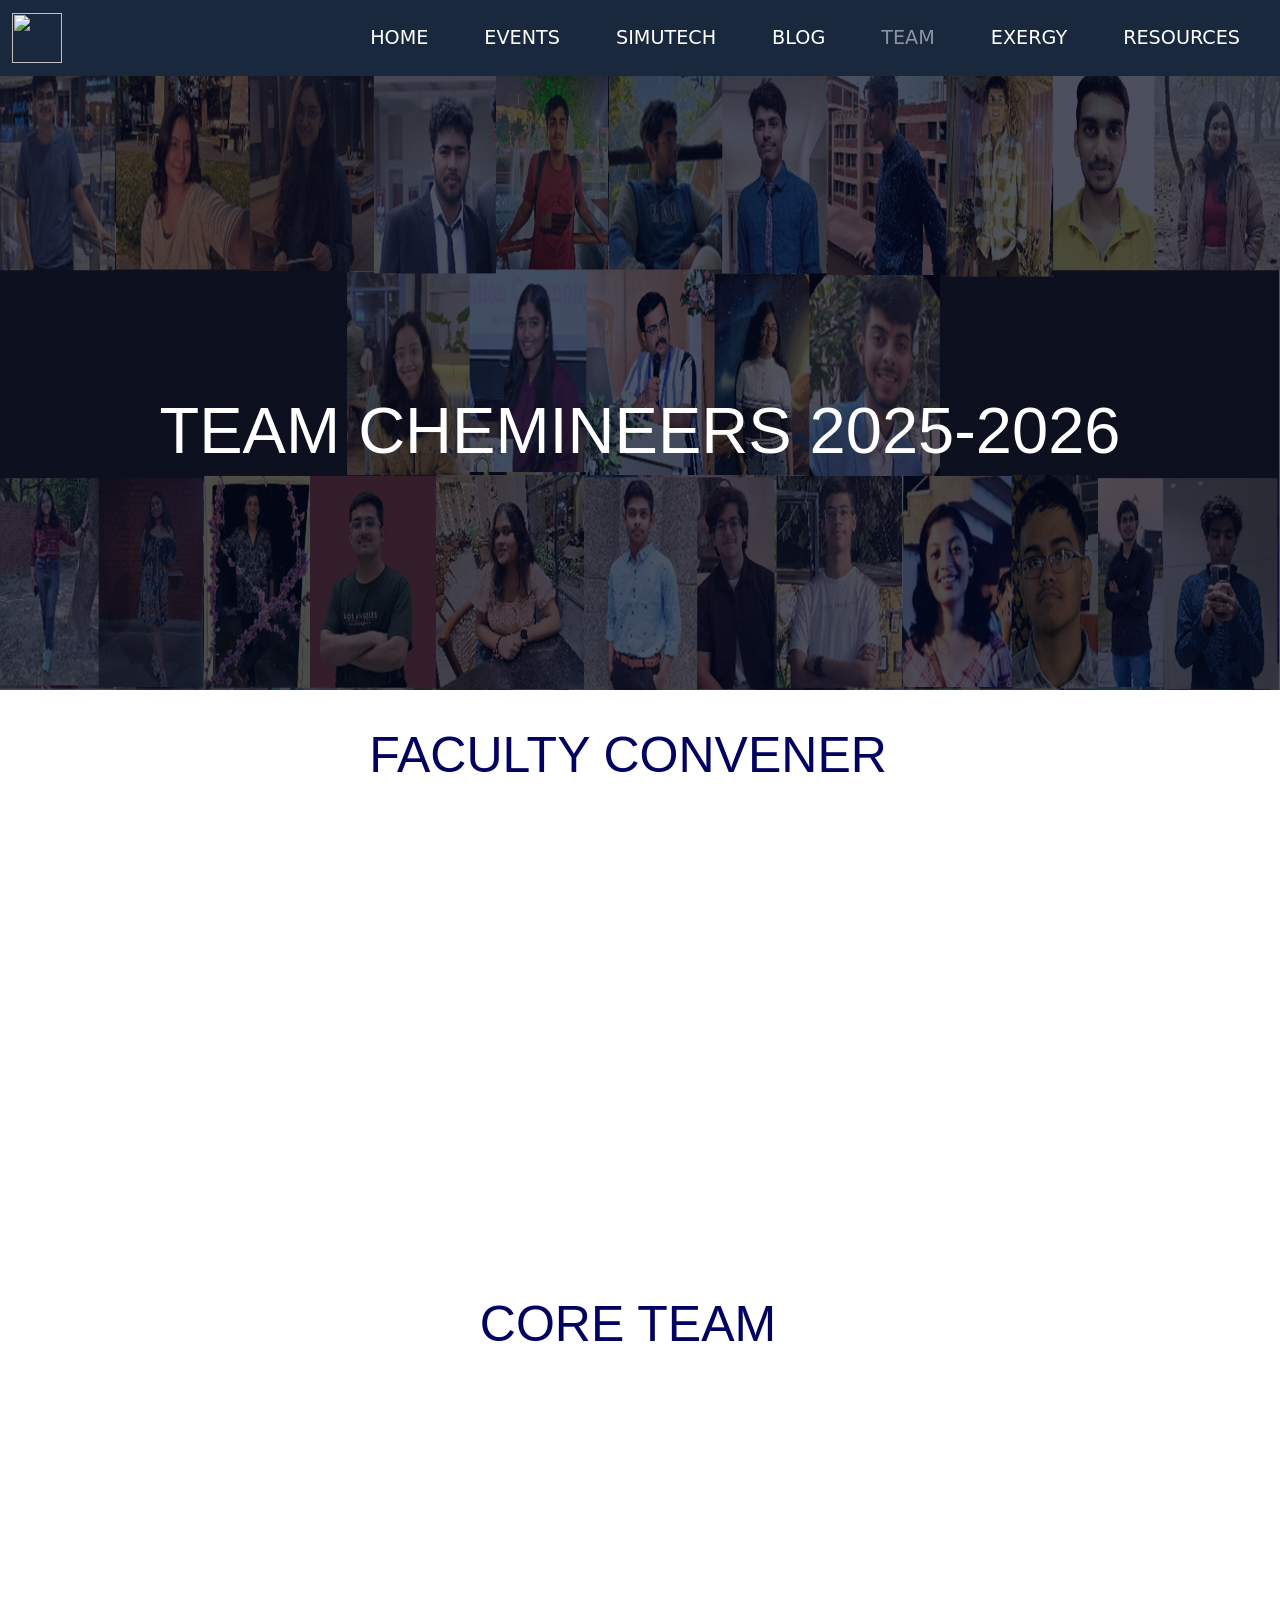
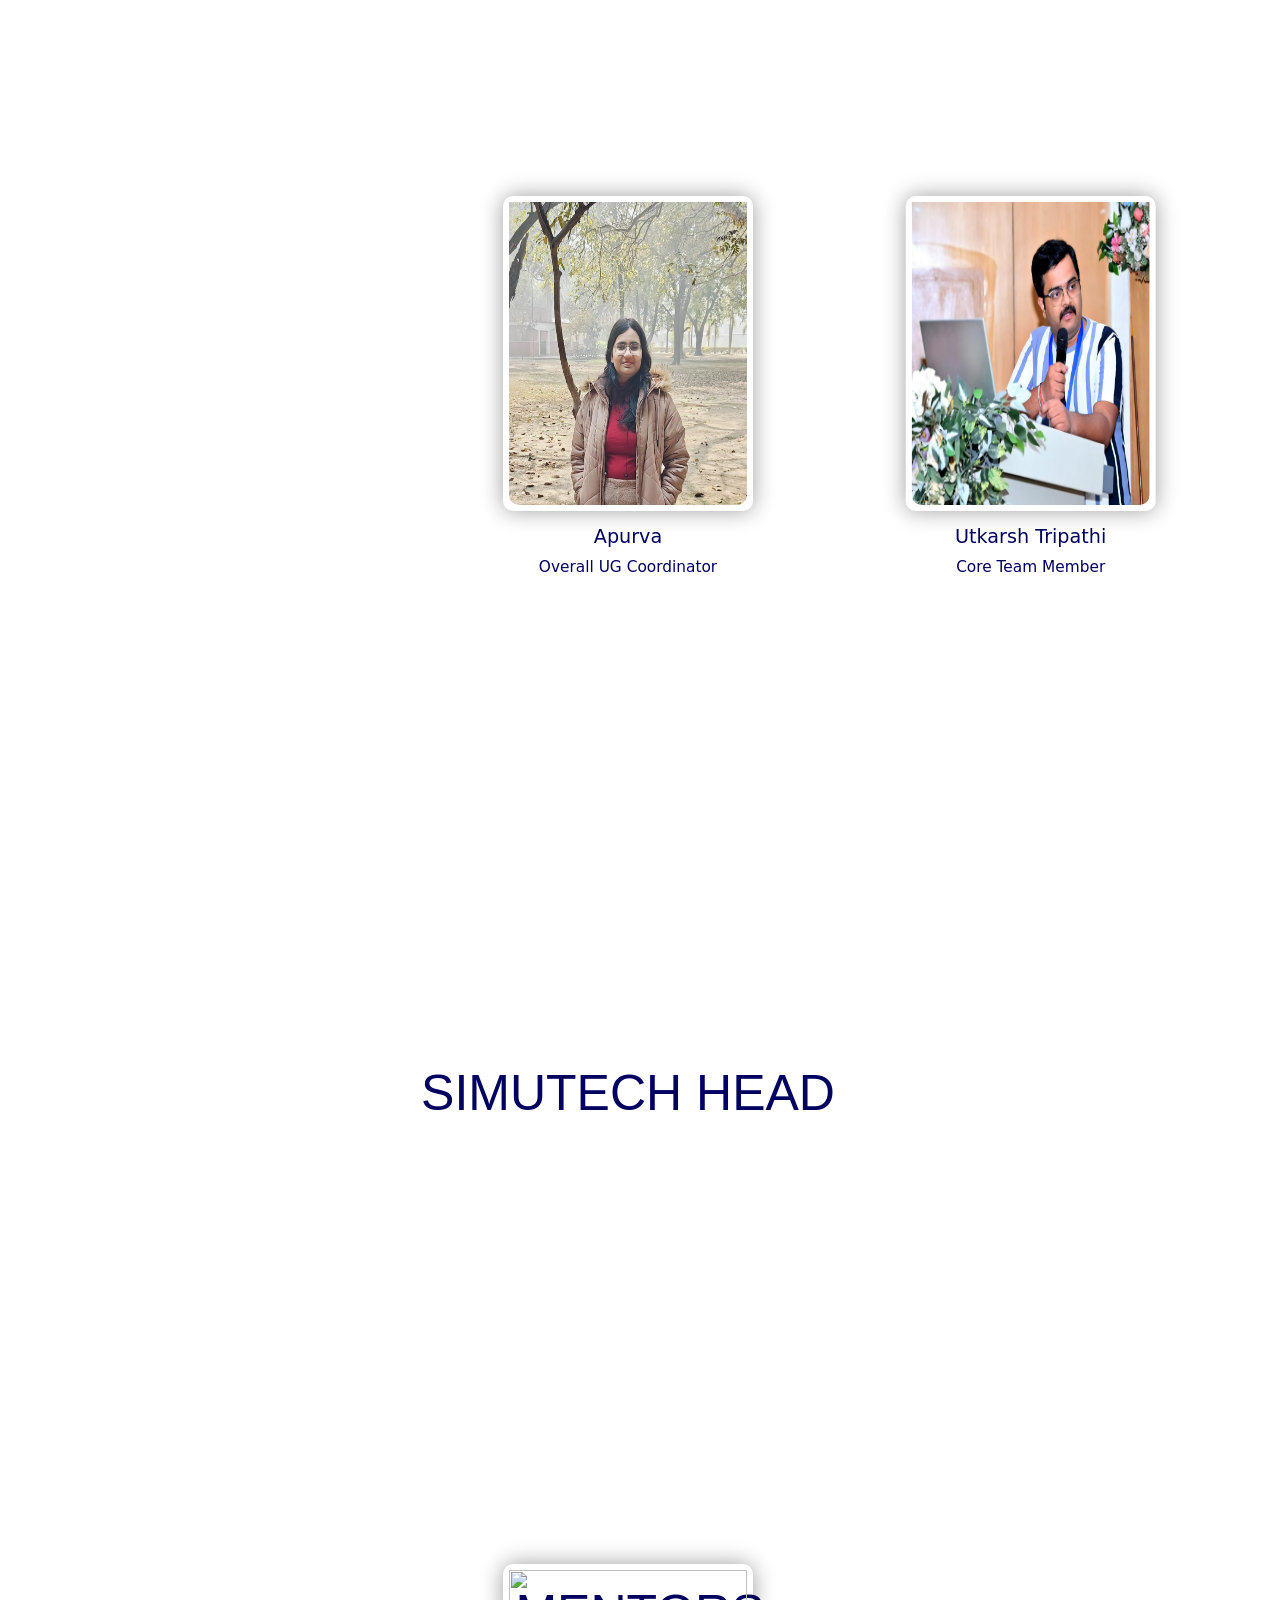
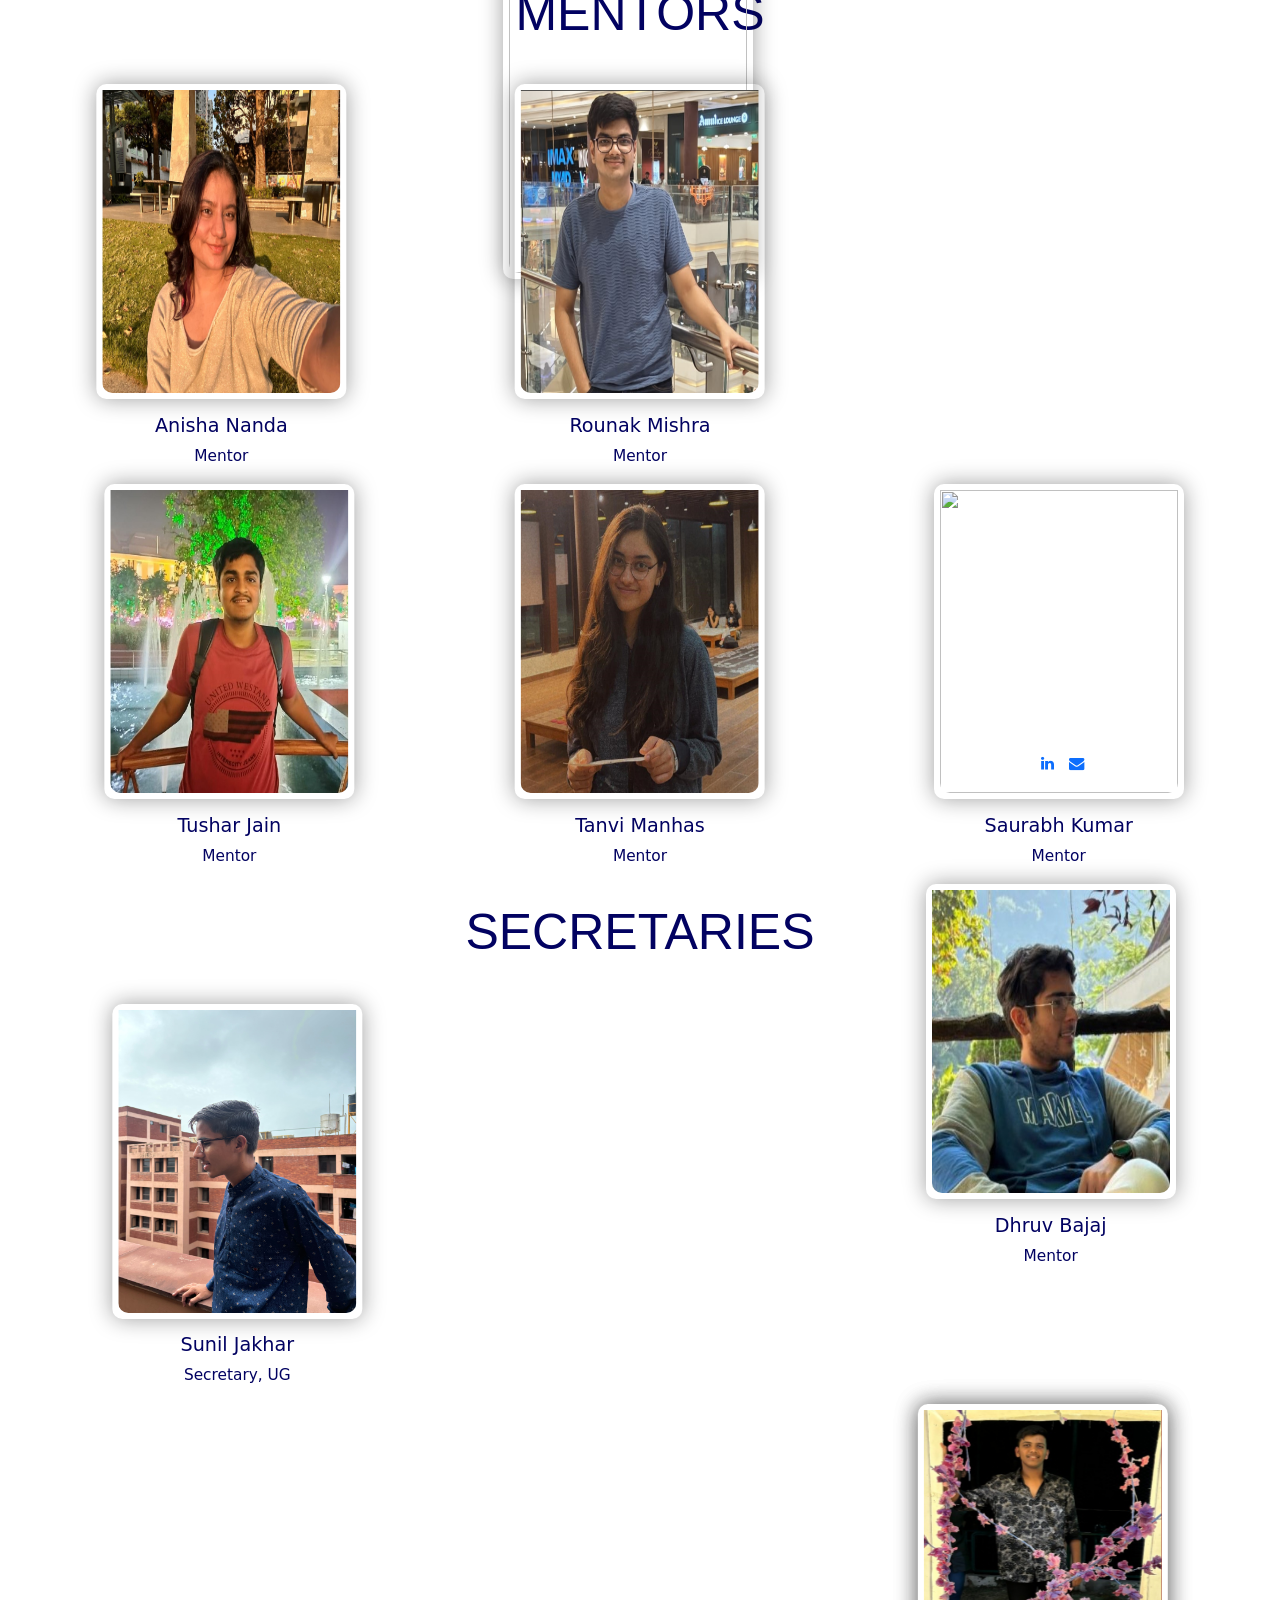
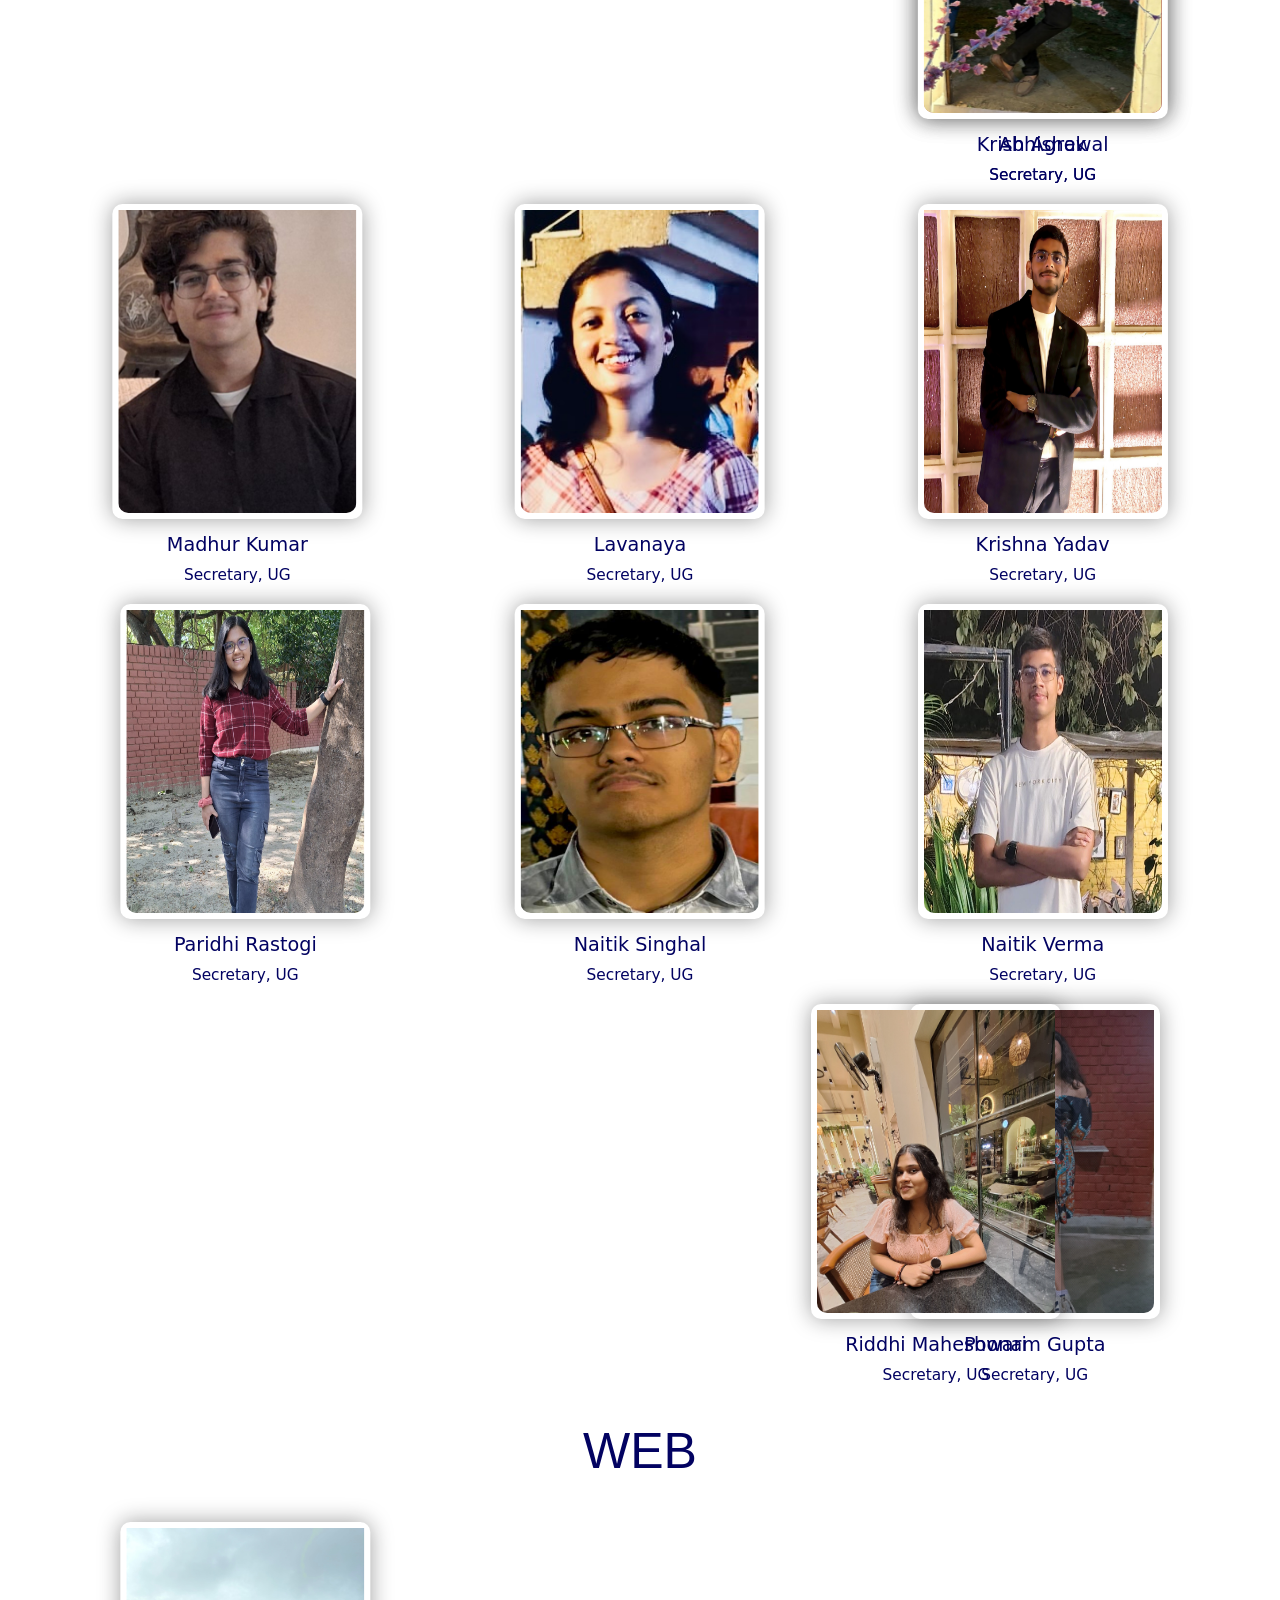
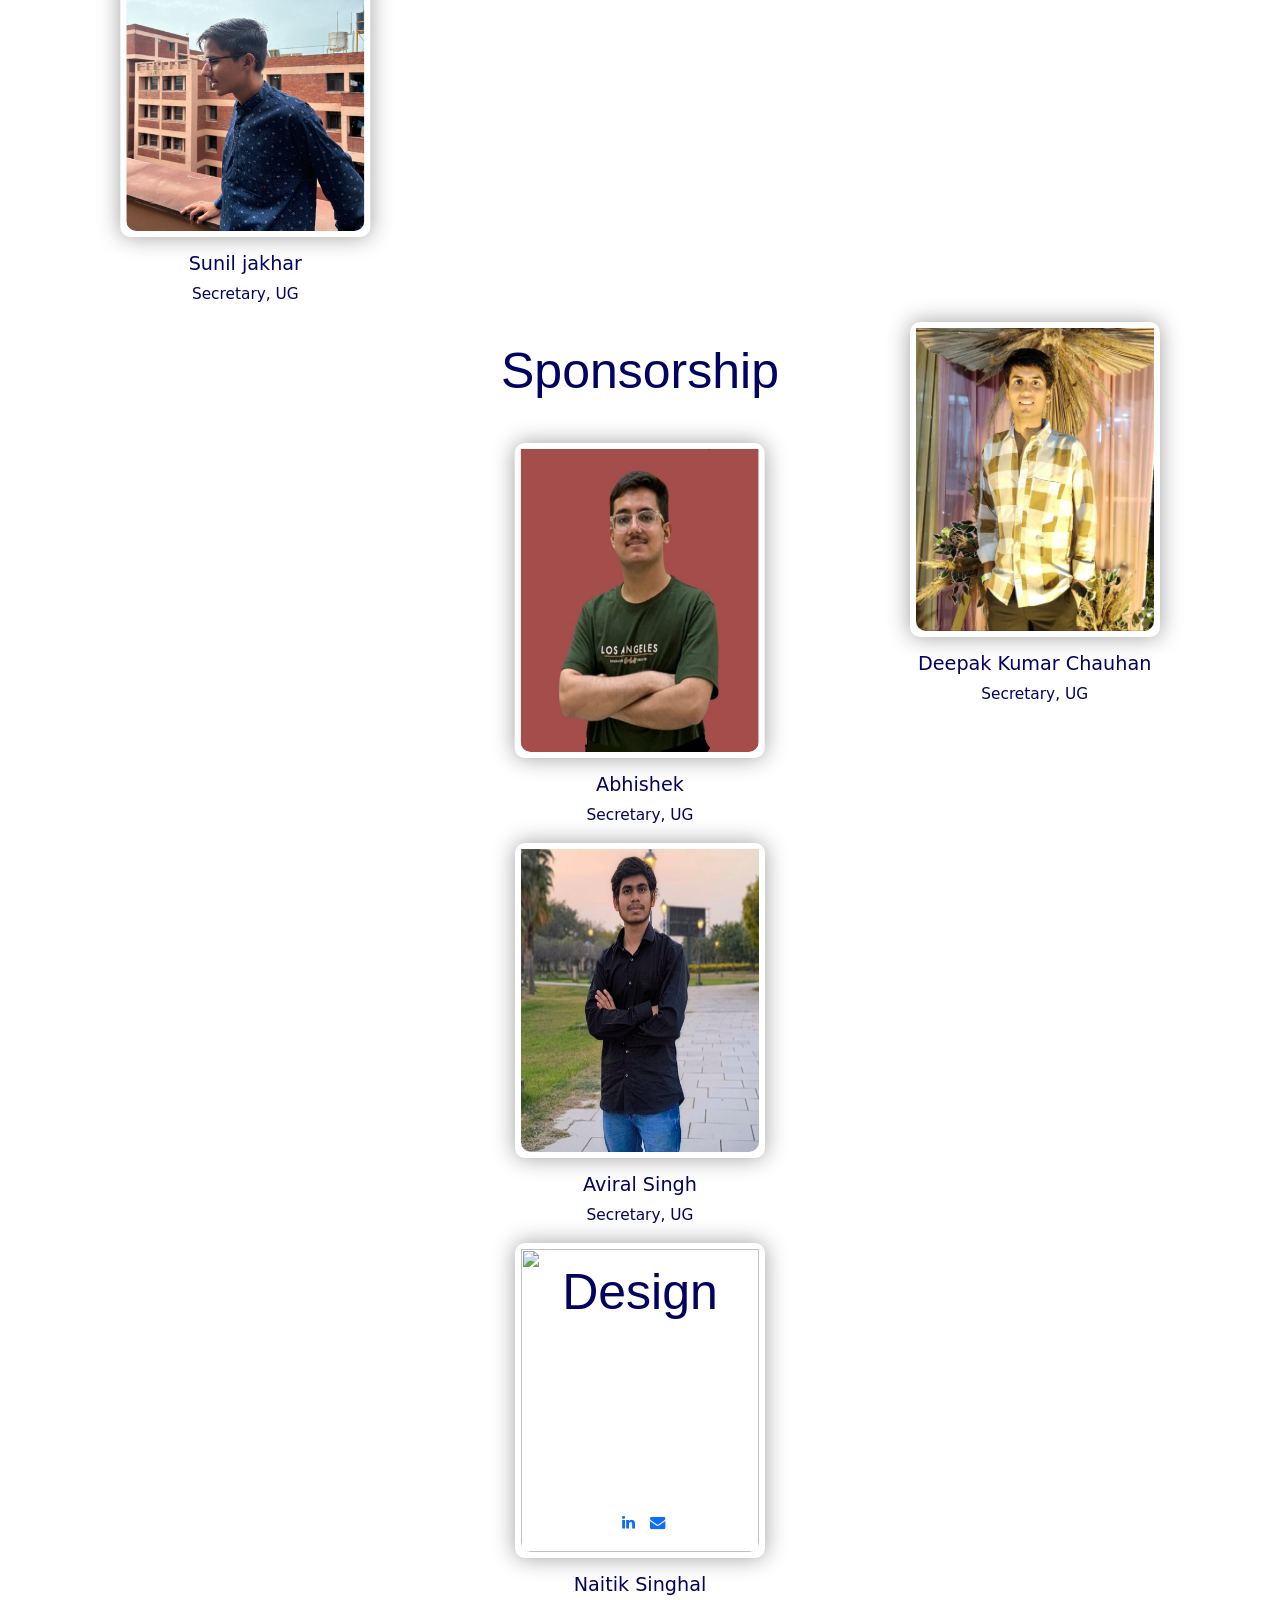
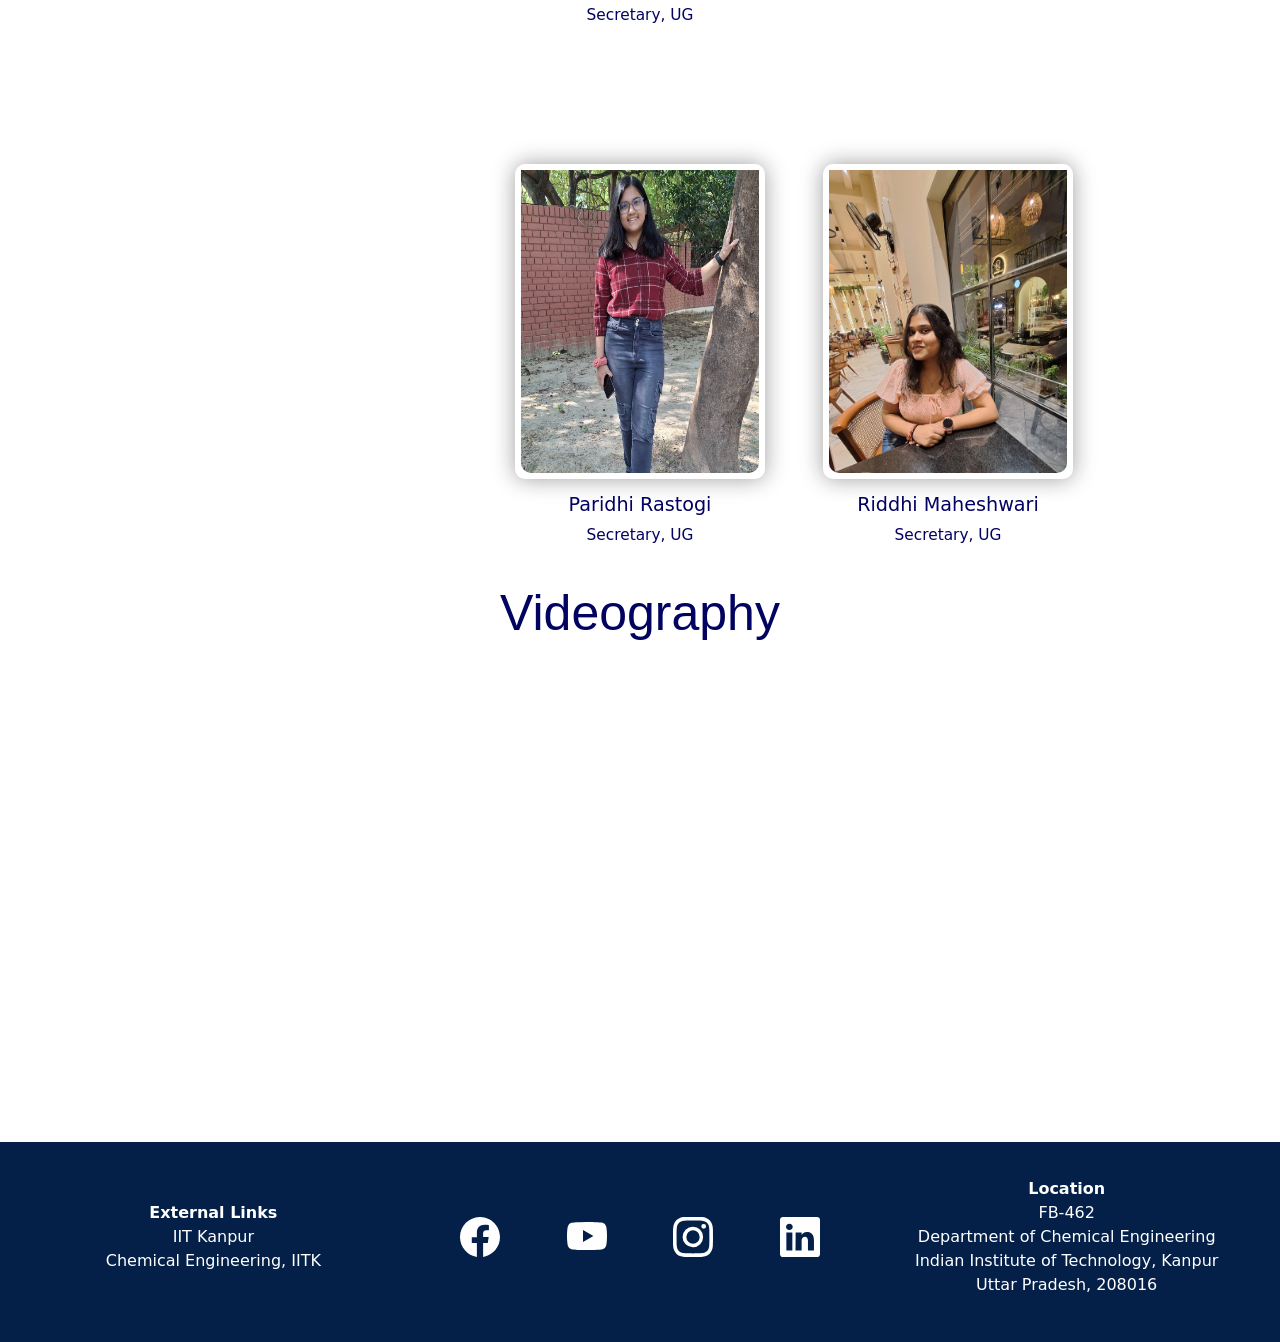
==== team.html @ aca10e36 "Update website(2025)" ====
<!DOCTYPE html>
<html lang="en">

<head>
    <meta charset="UTF-8" />
    <meta name="viewport" content="width=device-width, initial-scale=1.0" />
    <title>Team - Chemineers Society</title>
    <link rel="icon" href="assets/logo.png" type="image/x-icon">
    <link rel="stylesheet" href="all.min.css" />
    <link href="https://cdn.jsdelivr.net/npm/remixicon@3.5.0/fonts/remixicon.css" rel="stylesheet" />
    <link href="https://fonts.googleapis.com/css?family=Poiret One" rel="stylesheet" />
    <link rel="stylesheet" href="https://cdnjs.cloudflare.com/ajax/libs/font-awesome/4.7.0/css/font-awesome.min.css" />
    <link rel="stylesheet" href="https://unpkg.com/aos@next/dist/aos.css" />
    <link rel="stylesheet" href="style_team.css" />
    <link rel="stylesheet" href="style_projects.css">
    <link rel="stylesheet" href="style_index.css">
    <link href="https://cdn.jsdelivr.net/npm/bootstrap@5.0.2/dist/css/bootstrap.min.css" rel="stylesheet"
        integrity="sha384-EVSTQN3/azprG1Anm3QDgpJLIm9Nao0Yz1ztcQTwFspd3yD65VohhpuuCOmLASjC" crossorigin="anonymous" />
</head>

<body>
    <nav class="navbar-dark navbar navbar-expand-lg fixed-top">
      <div class="container-fluid">
            <a class="navbar-brand" href="index.html">
                <img src="assets/logo.png" alt="" width="30" height="40" >
            </a>
            <button class="navbar-toggler" type="button" data-bs-toggle="collapse"
                data-bs-target="#navbarSupportedContent" aria-controls="navbarSupportedContent" aria-expanded="false"
                aria-label="Toggle navigation">
                <span class="navbar-toggler-icon"></span>
            </button>
            <div class="collapse navbar-collapse" id="navbarSupportedContent">
                <ul class="navbar-nav  mb-2 mb-lg-0 ">
                    <li class="nav-item ">
                        <a class="nav-link" aria-current="page" href="index.html">Home</a>
                    </li>
                    <li class="nav-item">
                        <a class="nav-link" href="events.html">Events</a>
                    </li>
                    <li class="nav-item">
                        <a class="nav-link" href="projects.html">Simutech</a>
                    </li>
                    <li class="nav-item ">
                        <a class="nav-link" href="blogs.html">Blog</a>
                    </li>
                    <li class="nav-item active">
                        <a class="nav-link" href="team.html">Team</a>
                    </li>
                    <li class="nav-item">
                        <a class="nav-link " href="https://chemineerssocietyiitk.github.io/Exergy2024/" target="_blank">Exergy</a>
                    </li>
                    <li class="nav-item">
                      <a
                class="nav-link"
                href="resources.html"
                >Resources</a
              >
                      <!-- <div class="dropdown nav-link">
                        <p>Resources</p>
                        <div class="dropdown-content">
                          <a
                            class="nav-link"
                            href="Chemineers_Constitution.pdf"
                            target="_blank"
                            >Constitution</a
                          >
                          <a class="nav-link" href="Intern_Insights.pdf" target="_blank"
                            >Intern Insights</a
                          >
                          <a
                            class="nav-link"
                            href="Placement_Insights.pdf"
                            target="_blank"
                            >Placement Insights</a
                          >
                          <a
                            class="nav-link"
                            href="https://drive.google.com/file/d/1zLb5Ai-Lnm36lIaTO3GW96-Q0FS2B5uK/view?usp=sharing"
                            target="_blank"
                            >Yearbook 2024</a
                          >
                        </div>
                      </div> -->
                    </li>
                </ul>
            </div>
      </div>
    </nav>


    <!-- <div id="carouselExampleControls" class="carousel slide" data-bs-ride="carousel">
        <div class="carousel-inner">
            <div class="carousel-item active" data-bs-duration="5000">
                <img  style="background: linear-gradient(to right,rgba(4, 9, 30, 0.7),rgba(4, 9, 30, 0.7));" src="assets/Team_Photo.png"  class="d-block w-100 img-fluid" alt="...">
            </div>
        </div>
    </div> -->
    <div style="margin: 0; padding-top: 60px;">
    <div class="TTL">
      <div 
      class="row carousell" 
        style="
          
          transform: translateY(37vh);
          margin-top: 0%;
          padding-top: 0%;
          font: menu;
          font-size: 65px;
          font-weight: 400;
          color: white;
        "
      >
        TEAM CHEMINEERS 2025-2026
  </div>
    </div>

    
    <div class="container-fluid team">
      <div class="row container-fluid" >
    <div class="row">
      <h1
      class="row carousell" 
        style="
          margin-top:3%;
          margin-bottom: 0%;
          font: menu;
          font-size: 50px;
          font-weight: 500;
          color: #020261;
        "
      >
        FACULTY CONVENER
      </h1>
    </div>
      
        <div class="row carousell" >
          <div class="col" data-aos="slide-left" data-aos-duration="500">
            <div class="n-card">
              <div class="img">
                <img
                  src="./assets/Dr Ishan Bajaj.png"
                  height="200"
                  alt="Ishan-Bajaj"
                />
              </div>
              <div class="social-links">
                <a
                  href="https://www.iitk.ac.in/che/ishan.html"
                  target="_blank"
                  title="Home Page"
                  ><i class="fa fa-home"></i
                ></a>
                <a
                  href="mailto:ibajaj@iitk.ac.in"
                  target="_blank"
                  title="Mail"
                  ><i class="fa fa-envelope"></i
                ></a>
              </div>
              <div class="caption">
                <h3>Ishan Bajaj</h3>
                <p>
                  Assistant Professor<br />
                  Department of Chemical Engineering<br />
                  IIT Kanpur
                </p>
                
              </div>
            </div>
          </div>
        </div>
    </div>
    
    


    
    
    <div class="row container-fluid">
      <div
      class="row carousell" 
        style="
          
          margin-top: 9%;
          font: menu;
          font-size: 50px;
          font-weight: 500;
          color: #020261;
        "
      >
        CORE TEAM
    </div>
      
        <div class="row  carousell" >
          <div class="col" data-aos="slide-right" data-aos-duration="500">
            <div class="n-card">
              <div class="img">
                <img src="./assets/Virendra gunjal.jpg" height="200" />
              </div><div class="social-links">
                <a
                  href="https://linkedin.com/comm/mynetwork/discovery-see-all?usecase=PEOPLE_FOLLOWS&followMember=virendragunjal"
                  target="_blank"
                  class="fa fa-linkedin"
                ></a>
                <a
                  href="mailto:virendra24@iitk.ac.in"
                  target="_blank"
                  class="fa fa-envelope"
                ></a>
              </div>
              <div class="caption">
                <h3>Virendra Rajendra Gunjal</h3>
                <p>Overall PG Coordinator</p>
                
              </div>
            </div>
          </div>
          <div class="col" data-aos="slide-up" data-aos-duration="500">
            <div class="n-card">
              <div class="img">
                <img src="./assets/Apurva.jpg" height="200" />
              </div><div class="social-links">
                <!-- <a
                  href=""
                  target="_blank"
                  class="fa fa-facebook"
                ></a> -->
                <a
                  href="https://www.linkedin.com/in/apurva-bishwajeet-8ba89a2ba"
                  target="_blank"
                  class="fa fa-linkedin"
                ></a>
                <a
                  href="mailto:apurva23@iitk.ac.in"
                  target="_blank"
                  class="fa fa-envelope"
                ></a>
              </div>
              <div class="caption">
                <h3>Apurva</h3>
                <p>Overall UG Coordinator</p>
                
              </div>
            </div>
          </div>
          <div class="col" data-aos="slide-left" data-aos-duration="500">
            <div class="n-card">
              <div class="img">
                <img src="assets/Pragati Patel.jpg" height="200" />
              </div><div class="social-links">

                <a
                  href="https://www.linkedin.com/in/pragati-patel-1b80b7308"
                  target="_blank"
                  class="fa fa-linkedin"
                ></a>
                <a
                  href="mailto:pragatip23@iitk.ac.in"
                  target="_blank"
                  class="fa fa-envelope"
                ></a>
              </div>
              <div class="caption">
                <h3>Pragati Patel</h3>
                <p>Core Team Member</p>
                
              </div>
            </div>
          </div>
          
        </div>
        <div class="row carousell carousell"   >
          <div class="col" data-aos="slide-right" data-aos-duration="500">
            <div class="n-card">
              <div class="img">
                <img
                  src="./assets/Subhasree Navya.jpg"
                  height="200"
                />
              </div><div class="social-links">
                <a
                  href="https://www.linkedin.com/in/subhasree-navya-vasamsetty-92a4a8343/"
                  target="_blank"
                  class="fa fa-linkedin"
                ></a>
                <a
                  href="mailto:vsubhasree24@iitk.ac.in"
                  target="_blank"
                  class="fa fa-envelope"
                ></a>
              </div>
              <div class="caption">
                <h3>Subhasree Navya</h3>
                <p>Core Team Member</p>
                
              </div>
            </div>
          </div>
          <div class="col" data-aos="slide-left" data-aos-duration="500">
            <div class="n-card">
              <div class="img">
                <img src="./assets/Utkarsh Tripathi.jpg" height="200" />
              </div><div class="social-links">
                <!-- <a
                  href=""
                  target="_blank"
                  class="fa fa-facebook"
                ></a> -->
                <a
                  href="https://www.linkedin.com/in/utkarsh-chem-engg"
                  target="_blank"
                  class="fa fa-linkedin"
                ></a>
                <a
                  href="mailto:utkarsht23@iitk.ac.in"
                  target="_blank"
                  class="fa fa-envelope"
                ></a>
              </div>
              <div class="caption">
                <h3>Utkarsh Tripathi</h3>
                <p>Core Team Member</p>
                
              </div>
            </div>
          </div>
          <div class="col" data-aos="slide-left" data-aos-duration="500">
            <div class="n-card">
              <div class="img">
                <img src="./assets/Anshika Singh.jpg" height="200" />
              </div><div class="social-links">
                <a
                  href="https://www.linkedin.com/in/anshika-singh-3b2409245?utm_source=share&utm_campaign=share_via&utm_content=profile&utm_medium=android_app"
                  target="_blank"
                  class="fa fa-linkedin"
                ></a>
                <a
                  href="mailto:singha23@iitk.ac.in"
                  target="_blank"
                  class="fa fa-envelope"
                ></a>
              </div>
              <div class="caption">
                <h3>Anshika Singh </h3>
                <p>Core Team Member</p>
                
              </div>
            </div>
          </div>
            
        </div>
          <div class="row carousell carousell"   >
              <div class="col" data-aos="slide-left" data-aos-duration="500">
            <div class="n-card">
              <div class="img">
                <img src="./assets/anurag.png" height="200" />
              </div><div class="social-links">
                <a
                  href="https://www.linkedin.com/in/anurag-6b6252307/"
                  target="_blank"
                  class="fa fa-linkedin"
                ></a>
                <a
                  href="mailto:anuragsh23@iitk.ac.in"
                  target="_blank"
                  class="fa fa-envelope"
                ></a>
              </div>
              <div class="caption">
                <h3>Anurag</h3>
                <p>Core Team Member</p>
                
              </div>
            </div>
          </div>
          </div>
        
    </div>


                  
          
      <div class="row container-fluid">
      <div
      class="row carousell" 
        style="
          
          margin-top: 9%;
          font: menu;
          font-size: 50px;
          font-weight: 500;
          color: #020261;
        "
      >
        SIMUTECH HEAD
      </div>

    <div class="row carousell"  >
          
      <div class="col" data-aos="slide-up" data-aos-duration="500">
        <div class="n-card">
            <div class="img">
                <img
                  src="./assets/Madhav_Lata.jpg"
                  height="200"
                />
              </div><div class="social-links">
                <!-- <a
                  href="https://www.facebook.com/madhav.lata.58/"
                  target="_blank"
                  class="fa fa-facebook"
                ></a> -->
                <a
                  href="https://www.linkedin.com/in/madhav-lata-6515201b7?utm_source=share&utm_campaign=share_via&utm_content=profile&utm_medium=android_app"
                  target="_blank"
                  class="fa fa-linkedin"
                ></a>
                <a
                  href="mailto:madhavlata22@iitk.ac.in"
                  target="_blank"
                  class="fa fa-envelope"
                ></a>
              </div>
              <div class="caption">
                <h3>Madhav Lata</h3>
                <p> Simutech Head</p>
              </div>
        </div>
      </div>
      
    </div>
    
  </div>

      <div class="roww container-fluid">
      <div
      class="row  carousell"  
        style="
          margin-top:5%;
          margin-bottom: 0%;
          font: menu;
          font-size: 50px;
          font-weight: 500;
          color: #020261;
        "
      >
      
        MENTORS
    </div>
     
        <div class="row carousell"  >
          
          <div class="col" data-aos="slide-left" data-aos-duration="500">
            <div class="n-card">
              
                <div class="img">
                    <img src="./assets/Rounak Mishra.png" height="200" />
                  </div><div class="social-links">
                    <a
                      href="https://www.linkedin.com/in/rounak-mishra-ba930127b?utm_source=share&utm_campaign=share_via&utm_content=profile&utm_medium=android_app"
                      target="_blank"
                      class="fa fa-linkedin"
                    ></a>
                    <a
                      href="mailto:rounakm23@iitk.ac.in"
                      target="_blank"
                      class="fa fa-envelope"
                    ></a>
                  </div>
                  <div class="caption">
                    <h3>Rounak Mishra </h3>
                    <p>Mentor</p>
                    
                  </div>
            </div>
          </div>
          <div class="col" data-aos="slide-right" data-aos-duration="500">
            <div class="n-card">
                <div class="img">
                    <img src="./assets/Anisha Nanda.jpg" height="200" />
                  </div><div class="social-links">
                    
                    <a
                      href="https://www.linkedin.com/in/anisha-nanda-a10bba27b/"
                      target="_blank"
                      class="fa fa-linkedin"
                    ></a>
                    <a
                      href="mailto:anishan23@iitk.ac.in"
                      target="_blank"
                      class="fa fa-envelope"
                    ></a>
                  </div>
                  <div class="caption">
                    <h3>Anisha Nanda</h3>
                    <p>Mentor</p>
                    
                  </div>
            </div>
          </div>
          <div class="col" data-aos="slide-up" data-aos-duration="500">
            <div class="n-card">
                <div class="img">
                    <img
                      src="./assets/saurabh sinha.jpg"
                      height="200"
                    />
                  </div><div class="social-links">
                    <a
                      href="https://www.linkedin.com/in/saurabh-kumar-76332a200/recent-activity/all/"
                      class="fa fa-linkedin"
                      target="_blank"
                    ></a>
                    <a
                      href="mailto:saurabhk24@iitk.ac.in"
                      target="_blank"
                      class="fa fa-envelope"
                    ></a>
                  </div>
                  <div class="caption">
                    <h3>Saurabh Kumar</h3>
                    <p>Mentor</p>
                  </div>
            </div>
          </div>
        
        <div class="row  carousell"  >
          
          
          <div class="col" data-aos="slide-left" data-aos-duration="500">
            <div class="n-card">
                <div class="img">
                    <img src="./assets/Tanvi Manhas.jpg" height="200" />
                  </div><div class="social-links">
                    <a
                      href="https://www.linkedin.com/in/tmanhas/"
                      target="_blank"
                      class="fa fa-linkedin"
                    ></a>
                    <a
                      href="mailto:tanvim23@iitk.ac.in"
                      target="_blank"
                      class="fa fa-envelope"
                    ></a>
                  </div>
                  <div class="caption">
                    <h3>Tanvi Manhas</h3>
                    <p>Mentor</p>
                    
                  </div>
            </div>
          </div>
          <div class="col" data-aos="slide-right" data-aos-duration="500">
            <div class="n-card">
              <div class="img">
                    <img src="./assets/Tushar Jain.jpg" height="200" />
                  </div><div class="social-links">
                    <a
                      href="https://www.linkedin.com/in/tushar-jain-b29952167/"
                      target="_blank"
                      class="fa fa-linkedin"
                    ></a>
                    <a
                      href="mailto:tusharj23@iitk.ac.in"
                      target="_blank"
                      class="fa fa-envelope"
                    ></a>
                  </div>
                  <div class="caption">
                    <h3>Tushar Jain </h3>
                    <p>Mentor</p>
                    
                  </div>
            </div>
          </div>

          <div class="col" data-aos="slide-up" data-aos-duration="500">
            <div class="n-card">
                <div class="img">
                    <img src="./assets/Dhruv Bajaj.jpg" height="200" />
                  </div>
                  <div class ="social-links">
                    <a
                      href="https://www.linkedin.com/in/dhruv-bajaj-662b90248/"
                      target="_blank"
                      class="fa fa-linkedin"
                    ></a>
                    <a
                      href="mailto:dhruvbajaj23@iitk.ac.in"
                      target="_blank"
                      class="fa fa-envelope"
                    ></a>
                  </div>
                  <div class="caption">
                    <h3>Dhruv Bajaj</h3>
                    <p>Mentor</p>
                    
                  </div>
            </div>
          </div>
        </div>
    
          <div class="row container-fluid">
      <div
      class="row carousell" 
        style="
          margin-top:5%;
          margin-bottom: 0%;
          font: menu;
          font-size: 50px;
          font-weight: 500;
          color: #020261;
        "
      >
        SECRETARIES
      </div>
        <div class="row carousell "  >
          <div class="col" data-aos="slide-right" data-aos-duration="500">
            <div class="n-card">
              <div class="img">
                <img src="./assets/Aviral Singh.jpg" height="200" />
              </div><div class="social-links">
                <a
                  href="https://www.linkedin.com/in/aviral-singh-b9b1b0331?utm_source=share&utm_campaign=share_via&utm_content=profile&utm_medium=android_app"
                  target="_blank"
                  class="fa fa-linkedin"
                ></a>
                <a
                  href="mailto:avirals24@iitk.ac.in"
                  target="_blank"
                  class="fa fa-envelope"
                ></a>
                <!-- <a
                  href="https://api.whatsapp.com/send?phone=7888423139"
                  target="_blank"
                  class="fa fa-phone"
                ></a> -->
              </div>
              <div class="caption">
                <h3>Aviral Singh</h3>
                <p>Secretary, UG</p>
                
              </div>
            </div>
          </div>
          <div class="col" data-aos="slide-right" data-aos-duration="500">
            <div class="n-card">
              <div class="img">
                <img src="./assets/Sunil Jakhar.jpg" height="200" />
              </div><div class="social-links">
                <a
                  href="https://www.linkedin.com/in/sunil-jakhar-3b1430326?utm_source=share&utm_campaign=share_via&utm_content=profile&utm_medium=android_app"
                  target="_blank"
                  class="fa fa-linkedin"
                ></a>
                <a
                  href="mailto:sunilj24@iitk.ac.in"
                  target="_blank"
                  class="fa fa-envelope"
                ></a>
                <!-- <a
                  href="https://api.whatsapp.com/send?phone=8630522076"
                  target="_blank"
                  class="fa fa-phone"
                ></a> -->
              </div>
              <div class="caption">
                <h3>Sunil Jakhar</h3>
                <p>Secretary, UG</p>
                
              </div>
            </div>
          </div>
          <div class="col" data-aos="slide-up" data-aos-duration="500">
          <div class="n-card">
            <div class="img">
              <img
                src="./assets/Abhishek.jpg"
                height="200"
              />
            </div><div class="social-links">
              <!-- <a
                href="hhttps://www.facebook.com/profile.php?id=61561178573986&mibextid=rS40aB7S9Ucbxw6v"
                target="_blank"
                class="fa fa-facebook"
              ></a> -->
              <a
                href="https://www.linkedin.com/in/abhishek-9b6535332"
                target="_blank"
                class="fa fa-linkedin"
              ></a>
              <a
                href="mailto:abhisheku24@iitk.ac.in"
                target="_blank"
                class="fa fa-envelope"
              ></a>
              <!-- <a
                href="https://api.whatsapp.com/send?phone=8922842931"
                target="_blank"
                class="fa fa-phone"
              ></a> -->
            </div>
            <div class="caption">
              <h3>Abhishek</h3>
              <p>Secretary, UG</p>
            </div>
          </div>
          </div>
        </div>
        <div class="row carousell"  >
          
        <div class="col" data-aos="slide-right" data-aos-duration="500">
            <div class="n-card">
              <div class="img">
                <img src="./assets/Deepak.jpg" height="200" />
              </div><div class="social-links">
                <a
                  href="https://www.linkedin.com/in/deepak-chauhan-370255363"
                  target="_blank"
                  class="fa fa-linkedin"
                ></a>
                <!-- <a
                  href="https://www.facebook.com/profile.php?id=100094217884575&mibextid=ZbWKwL"
                  target="_blank"
                  class="fa fa-facebook"
                ></a> -->
                <a
                  href="mailto:dkchauhan24@iitk.ac.in"
                  target="_blank"
                  class="fa fa-envelope"
                ></a>
                <!-- <a
                  href="https://api.whatsapp.com/send?phone=9234276597"
                  target="_blank"
                  class="fa fa-phone"
                ></a> -->
              </div>
              <div class="caption">
                <h3>Deepak Chauhan</h3>
                <p>Secretary, UG</p>
                
              </div>
            </div>
          </div>
          <div class="col" data-aos="slide-left" data-aos-duration="500">
            <div class="n-card">
              
              <div class="img">
                <img src="./assets/Krish Agrawal.jpg" height="200" />
              </div><div class="social-links">
                <!-- <a
                  href="https://www.facebook.com/suryavardhan.banoth?mibextid=rS40aB7S9Ucbxw6v"
                  target="_blank"
                  class="fa fa-facebook"
                ></a> -->
                <a
                  href="https://www.linkedin.com/in/krish-agrawal-519228347"
                  target="_blank"
                  class="fa fa-linkedin"
                ></a>
                <a
                  href="mailto:akrish24@iitk.ac.in"
                  target="_blank"
                  class="fa fa-envelope"
                ></a>
                <!-- <a
                  href="https://api.whatsapp.com/send?phone=8520992831"
                  target="_blank"
                  class="fa fa-phone"
                ></a> -->
              </div>
              <div class="caption">
                <h3>Krish Agrawal</h3>
                <p>Secretary, UG</p>
                
              </div>
            </div>
          </div>
          <div class="col" data-aos="slide-up" data-aos-duration="500">
            <div class="n-card">
              <div class="img">
                <img src="./assets/Krishna Yadav.jpg" height="200" />
              </div><div class="social-links">
                <a
                  href="https://www.linkedin.com/in/krishna-yadav-13167b313?utm_source=share&utm_campaign=share_via&utm_content=profile&utm_medium=android_app"
                  target="_blank"
                  class="fa fa-linkedin"
                ></a>
                <a
                  href="mailto:krishnay24@iitk.ac.in"
                  target="_blank"
                  class="fa fa-envelope"
                ></a>
                <!-- <a
                  href="https://api.whatsapp.com/send?phone=9721819730"
                  target="_blank"
                  class="fa fa-phone"
                ></a> -->
              </div>
              <div class="caption">
                <h3>Krishna Yadav</h3>
                <p>Secretary, UG</p>
                
              </div>
            </div>
          </div>
          
        </div>

        <div class="row carousell "  >

        <div class="col" data-aos="slide-left" data-aos-duration="500">
            <div class="n-card">
              <div class="img">
                <img src="./assets/Lavanaya Singh.jpg" height="200" />
              </div><div class="social-links">
                <!-- <a
                  href="https://www.facebook.com/profile.php?id=61559973904721&mibextid=ZbWKwL"
                  target="_blank"
                  class="fa fa-facebook"
                ></a> -->
                <a
                  href="https://www.linkedin.com/in/lavanaya-singh-ab116a365?trk=contact-info"
                  target="_blank"
                  class="fa fa-linkedin"
                ></a>
                <a
                  href="mailto:lavanaya24@gmail.com"
                  target="_blank"
                  class="fa fa-envelope"
                ></a>
                <!-- <a
                  href="https://api.whatsapp.com/send?phone=7420800324"
                  target="_blank"
                  class="fa fa-phone"
                ></a> -->
              </div>
              <div class="caption">
                <h3>Lavanaya</h3>
                <p>Secretary, UG</p>
                
              </div>
            </div>
          </div>  
        <div class="col" data-aos="slide-right" data-aos-duration="500">
          <div class="n-card">
            <div class="img">
              <img
                src="./assets/Madhur Kumar.jpg"
                height="200"
              />
            </div><div class="social-links">
              <a
                  href="https://www.linkedin.com/in/madhur-kumar-a00763287?utm_source=share&utm_campaign=share_via&utm_content=profile&utm_medium=android_app"
                  target="_blank"
                  class="fa fa-linkedin"
                ></a>
              <a
                href="mailto:madhurk24@gmail.com"
                target="_blank"
                class="fa fa-envelope"
              ></a>
              <!-- <a
                href="https://api.whatsapp.com/send?phone=7080671860"
                target="_blank"
                class="fa fa-phone"
              ></a> -->
            </div>
            <div class="caption">
              <h3>Madhur Kumar</h3>
              <p>Secretary, UG</p>
              
            </div>
          </div>
        </div>
        <div class="col" data-aos="slide-up" data-aos-duration="500">
          <div class="n-card">
            <div class="img">
              <img
                src="./assets/Naitik Verma.jpg"
                height="200"
              />
            </div>
            <div class="social-links">
              <a
                href="https://www.linkedin.com/in/naitik-verma-1b0680323/"
                target="_blank"
                class="fa fa-linkedin"
              ></a>
              <a
                href="mailto:natikv24@iitk.ac.in"
                target="_blank"
                class="fa fa-envelope"
              ></a>
              <!-- <a
                href="https://api.whatsapp.com/send?phone=9157064209"
                target="_blank"
                class="fa fa-phone"
              ></a> -->
            </div>
            <div class="caption">
              <h3>Naitik Verma</h3>
              <p>Secretary, UG</p>
              
              
            </div>
          </div>
        </div>
        <div class="row carousell "  >
          <div class="col" data-aos="slide-left" data-aos-duration="500">
            <div class="n-card">
              <div class="img">
                <img src="./assets/Naitik singhal.jpg" height="200" />
              </div><div class="social-links">
                <!-- <a
                  href="https://www.facebook.com/tch.cash.9"
                  target="_blank"
                  class="fa fa-facebook"
                ></a> -->
                <a
                  href="https://www.linkedin.com/in/naitik-singhal-31061b319/"
                  target="_blank"
                  class="fa fa-linkedin"
                ></a>
                <a
                  href="mailto:naitiks24@iitk.ac.in"
                  target="_blank"
                  class="fa fa-envelope"
                ></a>
                <!-- <a
                  href="https://api.whatsapp.com/send?phone=8529686848"
                  target="_blank"
                  class="fa fa-phone"
                ></a> -->
              </div>
  
              <div class="caption">
                <h3>Naitik Singhal</h3>
                <p>Secretary, UG</p>
                
              </div>
            </div>
          </div>
          <div class="col" data-aos="slide-right" data-aos-duration="500">
            <div class="n-card">
              <div class="img">
                <img
                  src="./assets/Paridhi Rastogi.jpg"
                  height="200"
                />
              </div><div class="social-links">
                <!-- <a
                  href="https://www.facebook.com/profile.php?id=61558268175303&mibextid=JRoKGi"
                  target="_blank"
                  class="fa fa-facebook"
                ></a> -->
                <a
                  href="https://www.linkedin.com/in/paridhi-rastogi-035126332?utm_source=share&utm_campaign=share_via&utm_content=profile&utm_medium=android_app"
                  target="_blank"
                  class="fa fa-linkedin"
                ></a>
                <a
                  href="mailto:paridhi24@iitk.ac.in"
                  target="_blank"
                  class="fa fa-envelope"
                ></a>
                <!-- <a
                  href="https://api.whatsapp.com/send?phone=9294574526"
                  target="_blank"
                  class="fa fa-phone"
                ></a> -->
              </div>
              <div class="caption">
                <h3>Paridhi Rastogi</h3>
                <p>Secretary, UG</p>
                
              </div>
            </div>
          </div>
          <div class="col" data-aos="slide-up" data-aos-duration="500">
            <div class="n-card">
              <div class="img">
                <img src="./assets/Poonam gupta.jpg" height="200" />
              </div><div class="social-links">
                <a
                  href="https://www.linkedin.com/in/poonam-gupta-446663369?utm_source=share&utm_campaign=share_via&utm_content=profile&utm_medium=android_app"
                  target="_blank"
                  class="fa fa-linkedin"
                ></a>
                <a
                  href="mailto:poonamg24@iitk.ac.in"
                  target="_blank"
                  class="fa fa-envelope"
                ></a>
                <!-- <a
                  href="https://api.whatsapp.com/send?phone=7042493643"
                  target="_blank"
                  class="fa fa-phone"
                ></a> -->
              </div>
              <div class="caption">
                <h3>Poonam Gupta</h3>
                <p>Secretary, UG</p>
                
              </div>
            </div>
          </div>
          
        </div>
    
      
        <div class="row carousell"  >
          
          <div class="col" data-aos="slide-left" data-aos-duration="500">
            <div class="n-card">
              
              <div class="img">
                <img src="./assets/Riddhi Maheshwari.jpg" height="200" />
              </div><div class="social-links">
                <!-- <a
                  href="https://www.facebook.com/profile.php?id=100093684613486&mibextid=ZbWKwL"
                  target="_blank"
                  class="fa fa-facebook"
                ></a> -->
                <a
                  href="https://www.linkedin.com/in/riddhi-maheshwari-95077b369?utm_source=share&utm_campaign=share_via&utm_content=profile&utm_medium=android_app"
                  target="_blank"
                  class="fa fa-linkedin"
                ></a>
                <a
                  href="mailto:ridhhim24@iitk.ac.in"
                  target="_blank"
                  class="fa fa-envelope"
                ></a>
                <!-- <a
                  href="https://api.whatsapp.com/send?phone=9835814072"
                  target="_blank"
                  class="fa fa-phone"
                ></a> -->
              </div>
              <div class="caption">
                <h3>Riddhi Maheshwari</h3>
                <p>Secretary, UG</p>
                
              </div>
            </div>
          </div>

          <div class="col" data-aos="slide-left" data-aos-duration="500">
            <div class="n-card">
              
              <div class="img">
                <img src="./assets/Thamesh Kumar Patra.jpg" height="200" />
              </div><div class="social-links">
                <!-- <a
                  href="https://www.facebook.com/profile.php?id=100093684613486&mibextid=ZbWKwL"
                  target="_blank"
                  class="fa fa-facebook"
                ></a> -->
                <a
                  href="https://www.linkedin.com/in/thamesh-kumar-patra-6416bb372?utm_source=share&utm_campaign=share_via&utm_content=profile&utm_medium=android_app"
                  target="_blank"
                  class="fa fa-linkedin"
                ></a>
                <a
                  href="mailto:thameshkp24@iitk.ac.in"
                  target="_blank"
                  class="fa fa-envelope"
                ></a>
                <!-- <a
                  href="https://api.whatsapp.com/send?phone=9835814072"
                  target="_blank"
                  class="fa fa-phone"
                ></a> -->
              </div>
              <div class="caption">
                <h3>Thamesh Kumar</h3>
                <p>Secretary, UG</p>
                
              </div>
            </div>
          </div>
            
          
          
        </div>
    
      </div>    

    <div class="row container-fluid">
      <div
      class="row carousell " 
        style="
          margin-top:5%;
          margin-bottom: 0%;
          font: menu;
          font-size: 50px;
          font-weight: 500;
          color: #020261;
        "
      >
       WEB
       </div>
        <div class="row carousell "  >
          <div class="col" data-aos="slide-right" data-aos-duration="500">
            <div class="n-card">
              <div class="img">
                <img src="./assets/Naitik Verma.jpg" height="200" />
              </div>
              <div class="social-links">
                <a
                  href="https://www.linkedin.com/in/naitik-verma-1b0680323/"
                  target="_blank"
                  class="fa fa-linkedin"
                ></a>
                <a
                  href="mailto:naitikv24@iitk.ac.in"
                  target="_blank"
                  class="fa fa-envelope"
                ></a>
               
              </div>
              <div class="caption">
                <h3>Naitik Verma</h3>
                <p>Secretary, UG</p>
                
              </div>
            </div>
          </div>
          <div class="col" data-aos="slide-right" data-aos-duration="500">
            <div class="n-card">
              <div class="img">
                <img src="./assets/Sunil Jakhar.jpg" height="200" />
              </div><div class="social-links">
                <a
                  href="https://www.linkedin.com/in/sunil-jakhar-3b1430326?utm_source=share&utm_campaign=share_via&utm_content=profile&utm_medium=android_app/"
                  target="_blank"
                  class="fa fa-linkedin"
                ></a>
                <a
                  href="mailto:sunilj24@iitk.ac.in"
                  target="_blank"
                  class="fa fa-envelope"
                ></a>
                <a
                  href="https://api.whatsapp.com/send?phone=8003243466"
                  target="_blank"
                  class="fa fa-phone"
                ></a>
              </div>
              <div class="caption">
                <h3>Sunil jakhar</h3>
                <p>Secretary, UG</p>
                
              </div>
            </div>
          </div>

       
          <div class="col" data-aos="slide-up" data-aos-duration="500">
          <div class="n-card">
            <div class="img">
              <img
                src="./assets/Deepak.jpg"
                height="200"
              />
            </div><div class="social-links">
            
              <a
                href="https://www.linkedin.com/in/deepak-chauhan-370255363"
                target="_blank"
                class="fa fa-linkedin"
              ></a>
              <a
                href="mailto:dkchauhan24@iitk.ac.in"
                target="_blank"
                class="fa fa-envelope"
              ></a>
              
            </div>
               <div class="caption">
                <h3>Deepak Kumar Chauhan </h3>
              <p>Secretary, UG</p>
            </div>
          </div>
        </div>
        </div>
       

       
          
         
        </div>
    </div>
    <div
      class="row carousell" 
        style="
          margin-top:5%;
          margin-bottom: 0%;
          font: menu;
          font-size: 50px;
          font-weight: 500;
          color: #020261;
        "
      >
        Sponsorship 
      </div>

        <div class="row carousell "  >
             
          <div class="col" data-aos="slide-left" data-aos-duration="500">
            <div class="n-card">
              
              <div class="img">
                <img src="./assets/Abhishek.jpg" height="200" />
              </div><div class="social-links">
                
                <a
                  href="https://www.linkedin.com/in/abhishek-9b6535332"
                  target="_blank"
                  class="fa fa-linkedin"
                ></a>
                <a
                  href="mailto:abhisheku24@iitk.ac.in"
                  target="_blank"
                  class="fa fa-envelope"
                ></a>
                
              </div>
              <div class="caption">
                <h3>Abhishek</h3>
                <p>Secretary, UG</p>
                
              </div>
            </div>
          </div>
          <div class="col" data-aos="slide-up" data-aos-duration="500">
            <div class="n-card">
              <div class="img">
                <img src="./assets/Aviral Singh.jpg" height="200" />
              </div><div class="social-links">
                <a
                  href="https://www.linkedin.com/in/aviral-singh-b9b1b0331?utm_source=share&utm_campaign=share_via&utm_content=profile&utm_medium=android_app"
                  target="_blank"
                  class="fa fa-linkedin"
                ></a>
                <a
                  href="mailto:avirals24@iitk.ac.in"
                  target="_blank"
                  class="fa fa-envelope"
                ></a>
                
              </div>
              <div class="caption">
                <h3>Aviral Singh</h3>
                <p>Secretary, UG</p>
                
              </div>
            </div>
          </div>
          
        

         

        <div class="col" data-aos="slide-left" data-aos-duration="500">
            <div class="n-card">
              <div class="img">
                <img src="./assets/Krish Agrawal.jpg" height="200" />
              </div><div class="social-links">
                
                <a
                  href="https://www.linkedin.com/in/krish-agrawal-519228347"
                  target="_blank"
                  class="fa fa-linkedin"
                ></a>
                <a
                  href="mailto:akrish24@iitk.ac.in "
                  target="_blank"
                  class="fa fa-envelope"
                ></a>
                
              </div>
              <div class="caption">
                <h3>Krish Agrawal</h3>
                <p>Secretary, UG</p>
                
              </div>
            </div>
          </div>
        </div> 
        <!-- strat row 2 -->
      <div class="row carousell "  >
        <div class="col" data-aos="slide-right" data-aos-duration="500">
          <div class="n-card">
            <div class="img">
              <img
                src="./assets/Krishna Yadav.jpg"
                height="200"
              />
            </div><div class="social-links">
              <a
                  
                  href="https://www.linkedin.com/in/krish-agrawal-519228347"
                  target="_blank"
                  class="fa fa-linkedin"
                ></a>"
                 
              <a
                href="mailto:krishnay24@iitk.ac.in"
                target="_blank"
                class="fa fa-envelope"
              ></a>
              
            </div>
            <div class="caption">
              <h3>Krishna Yadav </h3>
              <p>Secretary, UG</p>
              
            </div>
          </div>
        </div>
        <div class="col" data-aos="slide-up" data-aos-duration="500">
          <div class="n-card">
            <div class="img">
              <img
                src="./assets/naitik singhal.jpg"
                height="200"
              />
            </div>
            <div class="social-links">
              <a
                href="https://www.linkedin.com/in/naitik-singhal-31061b319/"
                target="_blank"
                class="fa fa-linkedin"
              ></a>
              <a
                href="mailto:naitiks24@iitk.ac.in"
                target="_blank"
                class="fa fa-envelope"
              ></a>
              
            </div>
            <div class="caption">
              <h3>Naitik Singhal</h3>
              <p>Secretary, UG</p>
              
              
            </div>
          </div>
         </div>
      
         
          <div class="col" data-aos="slide-left" data-aos-duration="500">
            <div class="n-card">
              <div class="img">
                <img src="./assets/Rishi Gupta.png" height="200" />
              </div><div class="social-links">
                
                <a
                  href="https://www.linkedin.com/in/rishi-gupta-19459231a/"
                  target="_blank"
                  class="fa fa-linkedin"
                ></a>
                <a
                  href="mailto:rishig24@iitk.ac.in"
                  target="_blank"
                  class="fa fa-envelope"
                ></a>
                
              </div>
  
              <div class="caption">
                <h3>Rishi Gupta</h3>
                <p>Secretary, UG</p>
                
              </div>
            </div>
          </div>
        </div>
        <!-- closer of sponsership -->
        

<!-- start of design  -->
           <div
      class="row carousell" 
        style="
          margin-top:5%;
          margin-bottom: 0%;
          font: menu;
          font-size: 50px;
          font-weight: 500;
          color: #020261;
        "
      >
       Design 
      </div>
   
      <div class="row carousell "  >
        <div class="col" data-aos="slide-right" data-aos-duration="500">
            <div class="n-card">
              <div class="img">
                <img
                  src="./assets/Lavanaya Singh.jpg"
                  height="200"
                />
              </div><div class="social-links">
               
                <a
                  href="https://www.linkedin.com/in/lavanaya-singh-ab116a365?trk=contact-info"
                  target="_blank"
                  class="fa fa-linkedin"
                ></a>
                <a
                  href="mailto:lavanaya24@iitk.ac.in"
                  target="_blank"
                  class="fa fa-envelope"
                ></a>
                
              </div>
              <div class="caption">
                <h3>Lavanaya </h3>
                <p>Secretary, UG</p>
                
              </div>
            </div>
          </div>
          <div class="col" data-aos="slide-up" data-aos-duration="500">
            <div class="n-card">
              <div class="img">
                <img src="./assets/Paridhi Rastogi.jpg" height="200" />
              </div><div class="social-links">
                <a
                  href="https://www.linkedin.com/in/paridhi-rastogi-035126332?utm_source=share&utm_campaign=share_via&utm_content=profile&utm_medium=android_app"
                  target="_blank"
                  class="fa fa-linkedin"
                ></a>
                <a
                  href="mailto:paridhi24@iitk.ac.in"
                  target="_blank"
                  class="fa fa-envelope"
                ></a>
                <!-- <a
                  href="https://api.whatsapp.com/send?phone=7042493643"
                  target="_blank"
                  class="fa fa-phone"
                ></a> -->
              </div>
              <div class="caption">
                <h3>Paridhi Rastogi</h3>
                <p>Secretary, UG</p>
                
              </div>
            </div>
          </div>
          <div class="col" data-aos="slide-left" data-aos-duration="500">
            <div class="n-card">
              
              <div class="img">
                <img src="./assets/Poonam gupta.jpg" height="200" />
              </div><div class="social-links">
                <!-- <a
                  href="https://www.facebook.com/profile.php?id=100093684613486&mibextid=ZbWKwL"
                  target="_blank"
                  class="fa fa-facebook"
                ></a> -->
                <a
                  href="https://www.linkedin.com/in/poonam-gupta-446663369?utm_source=share&utm_campaign=share_via&utm_content=profile&utm_medium=android_app"
                  target="_blank"
                  class="fa fa-linkedin"
                ></a>
                <a
                  href="mailto:poonamg24@iitk.ac.in"
                  target="_blank"
                  class="fa fa-envelope"
                ></a>
                <!-- <a
                  href="https://api.whatsapp.com/send?phone=9835814072"
                  target="_blank"
                  class="fa fa-phone"
                ></a> -->
              </div>
              <div class="caption">
                <h3>Poonam gupta</h3>
                <p>Secretary, UG</p>
                
              </div>
            </div>
          </div>
      </div>
        
     <div class="row carousell "  >
      
        
          
        
          <div class="col" data-aos="slide-left" data-aos-duration="500">
            <div class="n-card">
              
              <div class="img">
                <img src="./assets/Riddhi Maheshwari.jpg" height="200" />
              </div><div class="social-links">
                <!-- <a
                  href="https://www.facebook.com/profile.php?id=100093684613486&mibextid=ZbWKwL"
                  target="_blank"
                  class="fa fa-facebook"
                ></a> -->
                <a
                  href="https://www.linkedin.com/in/riddhi-maheshwari-95077b369?utm_source=share&utm_campaign=share_via&utm_content=profile&utm_medium=android_app"
                  target="_blank"
                  class="fa fa-linkedin"
                ></a>
                <a
                  href="mailto:ridhhim24@iitk.ac.in"
                  target="_blank"
                  class="fa fa-envelope"
                ></a>
                <!-- <a
                  href="https://api.whatsapp.com/send?phone=9835814072"
                  target="_blank"
                  class="fa fa-phone"
                ></a> -->
              </div>
              <div class="caption">
                <h3>Riddhi Maheshwari</h3>
                <p>Secretary, UG</p>
                
              </div>
            </div>
          </div>
          <div class="col" data-aos="slide-left" data-aos-duration="500">
            <div class="n-card">
              
              <div class="img">
                <img src="./assets/Thamesh Kumar Patra.jpg" height="200" />
              </div><div class="social-links">
                <!-- <a
                  href="https://www.facebook.com/profile.php?id=100093684613486&mibextid=ZbWKwL"
                  target="_blank"
                  class="fa fa-facebook"
                ></a> -->
                <a
                  href="https://www.linkedin.com/in/thamesh-kumar-patra-6416bb372?utm_source=share&utm_campaign=share_via&utm_content=profile&utm_medium=android_app"
                  target="_blank"
                  class="fa fa-linkedin"
                ></a>
                <a
                  href="mailto:thameshkp24@iitk.ac.in"
                  target="_blank"
                  class="fa fa-envelope"
                ></a>
                <!-- <a
                  href="https://api.whatsapp.com/send?phone=9835814072"
                  target="_blank"
                  class="fa fa-phone"
                ></a> -->
              </div>
              <div class="caption">
                <h3>Thamesh Kumar</h3>
                <p>Secretary, UG</p>
                
              </div>
            </div>
          </div>
      
      </div>
      <!-- start of vieography -->

       <div
      class="row carousell" 
        style="
          margin-top:5%;
          margin-bottom: 0%;
          font: menu;
          font-size: 50px;
          font-weight: 500;
          color: #020261;
        "
      >
       Videography
      </div>

       <div class="row carousell "  >
         <div class="col" data-aos="slide-right" data-aos-duration="500">
            <div class="n-card">
              
              <div class="img">
                <img src="./assets/Madhur Kumar.jpg" height="200" />
              </div><div class="social-links">
                <!-- <a
                  href="https://www.facebook.com/profile.php?id=100010816159049&mibextid=LQQJ4d"
                  target="_blank"
                  class="fa fa-facebook"
                ></a> -->
                <a
                  href="https://www.linkedin.com/in/madhur-kumar-a00763287?utm_source=share&utm_campaign=share_via&utm_content=profile&utm_medium=android_app"
                  target="_blank"
                  class="fa fa-linkedin"
                ></a>
                <a
                  href="mailto:madhurk24@iitk.ac.in"
                  target="_blank"
                  class="fa fa-envelope"
                ></a>
                <!-- <a
                  href="https://api.whatsapp.com/send?phone=9334335359"
                  target="_blank"
                  class="fa fa-phone"
                ></a> -->
              </div>
              <div class="caption">
                <h3>Madhur Kumar</h3>
                <p>Secretary, UG</p>
                
              </div>
            </div>
          </div>
       </div>
      
          
       
        
          
        
    
        </div>
    
      
        
      
      
    </div>
    </div>
    </div>


    <div class="footer container-fluid">
        <div class="row carousell">
            <div class="col loc">
                <b>External Links</b>
                <div><a href="https://www.iitk.ac.in/" target="_blank">IIT Kanpur</a></div>
                <div><a href="https://www.iitk.ac.in/che/" target="_blank">Chemical Engineering, IITK</a></div>
            </div>
            <div class="col">

                <div class="row carousell media">
                    <div class="col smedia">
                        <a href="https://www.facebook.com/ChemineersSociety/" target="_blank">
                            <svg xmlns="http://www.w3.org/2000/svg" width="40" height="40" fill="white"
                                class="bi bi-facebook" viewBox="0 0 16 16">
                                <path
                                    d="M16 8.049c0-4.446-3.582-8.05-8-8.05C3.58 0-.002 3.603-.002 8.05c0 4.017 2.926 7.347 6.75 7.951v-5.625h-2.03V8.05H6.75V6.275c0-2.017 1.195-3.131 3.022-3.131.876 0 1.791.157 1.791.157v1.98h-1.009c-.993 0-1.303.621-1.303 1.258v1.51h2.218l-.354 2.326H9.25V16c3.824-.604 6.75-3.934 6.75-7.951z" />
                            </svg>
                        </a>
                    </div>
                    <div class="col smedia">
                        <a href="https://www.youtube.com/@chemineersiitk8410" target="_blank">
                            <svg xmlns="http://www.w3.org/2000/svg" width="40" height="40" fill="white"
                                class="bi bi-youtube" viewBox="0 0 16 16">
                                <path
                                    d="M8.051 1.999h.089c.822.003 4.987.033 6.11.335a2.01 2.01 0 0 1 1.415 1.42c.101.38.172.883.22 1.402l.01.104.022.26.008.104c.065.914.073 1.77.074 1.957v.075c-.001.194-.01 1.108-.082 2.06l-.008.105-.009.104c-.05.572-.124 1.14-.235 1.558a2.007 2.007 0 0 1-1.415 1.42c-1.16.312-5.569.334-6.18.335h-.142c-.309 0-1.587-.006-2.927-.052l-.17-.006-.087-.004-.171-.007-.171-.007c-1.11-.049-2.167-.128-2.654-.26a2.007 2.007 0 0 1-1.415-1.419c-.111-.417-.185-.986-.235-1.558L.09 9.82l-.008-.104A31.4 31.4 0 0 1 0 7.68v-.123c.002-.215.01-.958.064-1.778l.007-.103.003-.052.008-.104.022-.26.01-.104c.048-.519.119-1.023.22-1.402a2.007 2.007 0 0 1 1.415-1.42c.487-.13 1.544-.21 2.654-.26l.17-.007.172-.006.086-.003.171-.007A99.788 99.788 0 0 1 7.858 2h.193zM6.4 5.209v4.818l4.157-2.408L6.4 5.209z" />
                            </svg>
                        </a>
                    </div>

                    <div class="col smedia">
                        <a href="https://www.instagram.com/chemineersiitk/" target="_blank"><svg xmlns="http://www.w3.org/2000/svg"
                                width="40" height="40" fill="white" class="bi bi-instagram" viewBox="0 0 16 16">
                                <path
                                    d="M8 0C5.829 0 5.556.01 4.703.048 3.85.088 3.269.222 2.76.42a3.917 3.917 0 0 0-1.417.923A3.927 3.927 0 0 0 .42 2.76C.222 3.268.087 3.85.048 4.7.01 5.555 0 5.827 0 8.001c0 2.172.01 2.444.048 3.297.04.852.174 1.433.372 1.942.205.526.478.972.923 1.417.444.445.89.719 1.416.923.51.198 1.09.333 1.942.372C5.555 15.99 5.827 16 8 16s2.444-.01 3.298-.048c.851-.04 1.434-.174 1.943-.372a3.916 3.916 0 0 0 1.416-.923c.445-.445.718-.891.923-1.417.197-.509.332-1.09.372-1.942C15.99 10.445 16 10.173 16 8s-.01-2.445-.048-3.299c-.04-.851-.175-1.433-.372-1.941a3.926 3.926 0 0 0-.923-1.417A3.911 3.911 0 0 0 13.24.42c-.51-.198-1.092-.333-1.943-.372C10.443.01 10.172 0 7.998 0h.003zm-.717 1.442h.718c2.136 0 2.389.007 3.232.046.78.035 1.204.166 1.486.275.373.145.64.319.92.599.28.28.453.546.598.92.11.281.24.705.275 1.485.039.843.047 1.096.047 3.231s-.008 2.389-.047 3.232c-.035.78-.166 1.203-.275 1.485a2.47 2.47 0 0 1-.599.919c-.28.28-.546.453-.92.598-.28.11-.704.24-1.485.276-.843.038-1.096.047-3.232.047s-2.39-.009-3.233-.047c-.78-.036-1.203-.166-1.485-.276a2.478 2.478 0 0 1-.92-.598 2.48 2.48 0 0 1-.6-.92c-.109-.281-.24-.705-.275-1.485-.038-.843-.046-1.096-.046-3.233 0-2.136.008-2.388.046-3.231.036-.78.166-1.204.276-1.486.145-.373.319-.64.599-.92.28-.28.546-.453.92-.598.282-.11.705-.24 1.485-.276.738-.034 1.024-.044 2.515-.045v.002zm4.988 1.328a.96.96 0 1 0 0 1.92.96.96 0 0 0 0-1.92zm-4.27 1.122a4.109 4.109 0 1 0 0 8.217 4.109 4.109 0 0 0 0-8.217zm0 1.441a2.667 2.667 0 1 1 0 5.334 2.667 2.667 0 0 1 0-5.334z" />
                            </svg></a>
                    </div>


                    <div class="col smedia"><a href="https://www.linkedin.com/in/chemineers/" target="_blank"><svg
                                xmlns="http://www.w3.org/2000/svg" width="40" height="40" fill="white"
                                class="bi bi-linkedin" viewBox="0 0 16 16">
                                <path
                                    d="M0 1.146C0 .513.526 0 1.175 0h13.65C15.474 0 16 .513 16 1.146v13.708c0 .633-.526 1.146-1.175 1.146H1.175C.526 16 0 15.487 0 14.854V1.146zm4.943 12.248V6.169H2.542v7.225h2.401zm-1.2-8.212c.837 0 1.358-.554 1.358-1.248-.015-.709-.52-1.248-1.342-1.248-.822 0-1.359.54-1.359 1.248 0 .694.521 1.248 1.327 1.248h.016zm4.908 8.212V9.359c0-.216.016-.432.08-.586.173-.431.568-.878 1.232-.878.869 0 1.216.662 1.216 1.634v3.865h2.401V9.25c0-2.22-1.184-3.252-2.764-3.252-1.274 0-1.845.7-2.165 1.193v.025h-.016a5.54 5.54 0 0 1 .016-.025V6.169h-2.4c.03.678 0 7.225 0 7.225h2.4z" />
                            </svg></a></div>

                </div>



            </div>
            <div class="col loc">
                <b>Location</b>
                <div>FB-462</div>
                <div>Department of Chemical Engineering</div>
                <div>Indian Institute of Technology, Kanpur</div>
                <div> Uttar Pradesh, 208016</div>

            </div>
        </div>
    </div>
</div>
    <script src="https://cdn.jsdelivr.net/npm/bootstrap@5.0.2/dist/js/bootstrap.bundle.min.js"
        integrity="sha384-MrcW6ZMFYlzcLA8Nl+NtUVF0sA7MsXsP1UyJoMp4YLEuNSfAP+JcXn/tWtIaxVXM"
        crossorigin="anonymous"></script>
    <script src="https://unpkg.com/aos@next/dist/aos.js"></script>
    <script>
        AOS.init();
    </script>
    <script src="script1.js"></script>
</body>

</html>
---- style_team.css ----
html{
  /* background-image: url("./assets/background.jpg"); */
  
 
  width: 100% ;
  overflow-x:hidden;
}

 /* .landing-page{
    height: 100vh;
    width: 100%;
    position: relative;
    object-fit: cover;
} */

/* .navbar{
  transition: all 0.5s;
  transition-property:background-color;
    transition-timing-function: ease-in;
    transition-duration: 1s;
  margin:0;
} */


.page4{
  height: 100vh;
  width: 100%;
    position: relative;
    /* background-image: url(./assets/background.jpg); */
    object-fit: cover;
}
.container{
  height: 100vh;
  width: 100%;
    position: relative;
    /* background-image: url(./assets/background.jpg); */
    object-fit: cover;
}

.Team-title-page4{
  max-width:30%;
  background-color: cornflowerblue;
  color: white;
  font-size: 3vw;
  font-family: 'Permanent Marker', cursive;
  align-self: center;
  padding: 0vw 2vw;
  margin: auto;
}

.Team-container-page4{
  display: flex;
  flex-direction: row;
  flex-wrap: wrap;
  justify-content: space-around;
  margin: auto;
  margin-top: 20vh;
}

/* // */
.team .col{
  display: flex;
  justify-content: center;
  align-items: center;
  min-height: 400px;
}
/* .col-lg{
  
  align-items: center;
  align-content: center;
  justify-content: center;
  display: flex;
  background-color: none;
} */

/* .main{
        
  width: 15vw;
  
  background-color: none;
  animation: slide-in-left-team 1s linear  infinite  ;
  animation-play-state: paused;
  animation-delay: calc(var(--scroll)*-10s);
} */
/* 
@keyframes slide-in-left-team {
    from{
      transform: translateX(-100vh);
    }
    to{
      transform: translateX(0);
    }
} */

/* @keyframes profile-card-hover {
  0%{}
  100%{
    border-radius: 10px;
    height: 38vh;
    box-shadow: none;
  }
}
@keyframes profile-card-hover-img {
  0%{
    transform: none;
  }
  100%{
    transform: translateY(-6vh);
  }
} */

/* @keyframes profile-card-hover-caption {
  0%{
    opacity: 0;
  }
  50%{
    opacity: 0;
  }
  100%{
    transform: translateY(-6vh);
  }
} */


/*  */



/* // */


/* .row{
  display: flex;
  flex-direction: row;
  justify-content: space-around;
  align-items: center;
  padding: 3% 0;
  color: #fff;
}  */










.n-card{
    position:relative;
    align-content: space-between;
    width: 15vw;
    height: 35vh;
    min-height: 220px;
    min-width: 250px;
  max-width: 320px;
    background: none;
    padding: 6px;
    
    border-top-right-radius: 10px;
    border-top-left-radius: 10px;
    border-bottom-left-radius: 10px;
    border-bottom-right-radius: 10px;
    box-shadow: 0 0 22px rgba(15, 15, 15, 0.4);
    transition: all 0.8s;
    margin: 0.25vw;
  
  }
  .n-card:hover{
    border-radius: 10px;
      height: 38vh;
      box-shadow: none;
  }
  .n-card .img{
    position: relative;
    width: 100%;
    height: 100%;
    z-index: 1;
    transition: all 0.8s;
  }
  .n-card:hover .img{
     transform: translateY(-10vh); 
  }
  
  .caption{
    text-align: center;
    transform: translateY(-3vh);
    opacity: 1;
    transition: all 0.8s;
    padding-top: 20px;
  }
  
  .social-links{
    text-align: center;
    transform: translateY(-5vh);
  }
  .n-card:hover .caption{
    opacity: 1;

  }
  /* @keyframes n-card-hover-caption {
    0%{
      opacity: 0;
    }
    50%{
      opacity: 0;
    }
    100%{
      transform: translateY(-6vh);
    }
  } */
  .caption h3{
    font-size: 1.5vw;
    color: #020261;
  
  }
  .caption p{
   font-size: 1.2vw;
   color: #020261; 
   margin: 2px 0 6px 0;
  }
  .titl{
    margin-left: 0% ;
    margin-top: -40px;
    margin-bottom: 16px;
    transition: all 0.8s;
    color: grey ;
  }
  .n-card:hover .titl{
    transform: translateY(-10vh);
    
  }


  .fa {
    padding: 0.2vw;
    font-size: 1.2vw;
    width: 1vw;
    text-align: center;
    text-decoration: none;
    margin: 0 0.4vw;
    margin-top: 0.4vw;
    cursor: pointer;
  }
  
  /* Add a hover effect if you want */
  .fa:hover {
    opacity: 0.7;
  }
  
  /* Set a specific color for each brand */
  
  /* Facebook */
  .fa-facebook {
    background: #3B5998;
    color: white;
  }
  .changePosition{
    transition: all 1s;
  }
  
  /*  */
  
  .img img{
    width: 100%;
    height: 100%;
    border-bottom-left-radius: 10px;
    border-bottom-right-radius: 10px;
  
  }
/* 
  .n-row{
    margin-left: 175px;
    margin-bottom: 70px;
    display:flex;
    align-items:normal;
    
  } */
  .d-flex{
    gap:17%;
    justify-content:center;
  }
  .row {
    gap:0%;
    margin-bottom: 0px;
    padding-bottom: 0px;
    justify-content:center;
  }
  .roww {
    gap:0%;
    margin-bottom: 8%;
    padding-bottom: 0px;
    justify-content:center;
  }
  .head1{
    margin-top: 50px;
    width: 100%;
  }

.TTL{

  height:70vh;
  width: 100%;
  background-image: linear-gradient(rgba(4, 9, 30, 0.7),rgba(4, 9, 30, 0.7)),url(./assets/custom_team_5.png );
  background-position: center;
  background-size:100% 100%;
  text-align: center;
  color: #fff;
}

@media (max-width: 425px) {
  .TTL{
    margin-top: 1rem;
  }
}
---- style_projects.css ----
html{
    width: 100%;
    margin: 0;
    padding: 0;
    box-sizing: border-box;
    overflow-x: hidden;
}
body{
    overflow: hidden;
}
/* Navbar */
.transparent{
    background-color: transparent !important;
    /* opacity: 0.5; */
}
/* Default state without transparent class */
.navbar {
    background-color: rgb(26, 40, 62);
    transition: background-color 0.3s ease; /* Add smooth transition */
    height: auto !important;
  }
  
  /* Transparent background */
  .navbar.transparent {
    background-color: transparent;
  }
  .navbar .nav-link {
    text-transform: uppercase;
    font-size: 1.2rem;
  }
  .navbar-nav .nav-link {
    position: relative;
    text-decoration: none;
  }
  
  .navbar-nav .nav-link::after {
    content: "";
    position: absolute;
    width: 100%;
    height: 3px;
    bottom: 0;
    left: 0;
    background-color: #004de6; /* Set your preferred color */
    visibility: hidden;
    transform: scaleX(0);
    transition: all 0.3s ease-in-out;
  }
  
  .navbar-nav .nav-link:hover::after {
    visibility: visible;
    transform: scaleX(1);
  }
  .info-block {
    position: absolute;
    top: 1rem; /* Adjust the top position as needed */
    left: 13%; 
    transform: translateX(-50%); /* Center horizontally */
    color: white;
    padding-bottom: 10px;
  }
  
  .hidden {
    display: none;
  }

.navbar-collapse
{
    display: flex;
    justify-content: flex-end;
}
.nav-item{
    margin-left: 20px;
    margin-right: 20px;

}
.navbar-brand img{
    height: 50px;
    width: 50px;
}
.navbar-nav .nav-link {
    color: white !important; 
    text-decoration: none !important;
    font-weight: 450;
  }
.navbar-brand{
    color: white;
}
.changePosition{
    position: absolute !important;
}
@media screen and (max-width: 992px){
    .navbar-collapse{
        justify-content: flex-start!important;
    }
}
.navbar-collapse{
    justify-content: flex-end;
}
.nav-item:not(.active) .nav-link:hover{
    opacity:0.6 !important;
    text-decoration: none;
}
.navbar-nav .active {
    opacity: 0.5!important;
}
.navbar-brand:hover{
    text-decoration: none;
    color: white;
}
/* background */
/* .background{
    width: 100vw;
    max-height: 100vh;
} */
/* carousel */
.carousel{
    margin-bottom: 10px;
    /* opacity: 1 !important; */
}
.carousel img{
    border-radius: 5px;
    height: 40vw;
    min-height: 35vh;
    max-height: 70vh;
}

/* content */
.content h1{
    text-align: center;
    font-size: 8vw;
    color: #020261;
}
.projects .col{
    display: flex;
    justify-content: center;
}
.projects .carousel img{
    height: 200px;
}
.col{
    padding: 20px;
    
}
.card-body .btn{
    color: white;
    background-color: #020261;
}
.card{
    background-color:#4c4c81 !important;
    color: white;
    padding: 10px;
}
/* footer */
.footer
{
    background-color: rgb(4, 32, 72);
    height: fit-content;
    min-height: 200px;
}
.footer .smedia{
    display: flex;
    justify-content: center;
    align-items: center;
}
.footer .loc{
    display: flex;
    align-items: center;
    justify-content: center;
    color: white;
    flex-direction: column;
}
.footer .loc div{
    text-align: center;
}
.footer .loc b{
    text-align: center;
}
.footer .loc div a{
    text-decoration: none;
    cursor: pointer;
    color: white;
}
.footer .media{
    height: 150px;
}


/* Sliding */
.slide-right, .slide-left {
    width: 100%;
  }
  
  /***** Slide Right *****/
  .slide-right {
    animation: 0.3s slide-right;
  }
  @keyframes slide-right {
    from {
      margin-left: -100%;
    }
    to {
      margin-left: 0%;
    }
  }
  
  /***** Slide Left *****/
  .slide-left {
    animation: 0.3s slide-left;
  }
  @keyframes slide-left {
    from {
      margin-left: 100%;
    }
    to {
      margin-left: 0%;
    }
  }
  
  .arch{
    background-color:#4c4c81 !important;
    height: 144px;
    color:white;
    padding: 20px;
    border-radius:5px ;
  }
  .arch:hover{
    color:black;
    transition: all 0.3s;

  }
---- style_index.css ----
.main-carousel img {
  max-height: 100vh !important;
  height: 50vw !important;
  width: 100vw;
  opacity: 0.6;
}

.carousel-caption {
  position: fixed;
  top: 10%;
}

.carousel-caption h1 {
  font-size: 7.5vw;
  display: inline-block;
  animation: pulse 2s forwards;
}

.one {
  color: #b5334f;
  font-family: Codec Pro Extrabold;
}

.two {
  color: #b5334f;
  font-family: Codec Pro Extrabold;

}

.three {
  color: #020261;
  font-family: Codec Pro Extrabold;

}

@keyframes pulse {
  0% {
    transform: scale(0);
  }

  90% {
    transform: scale(1.1);
  }

  100% {
    transform: scale(1);
  }
}



body {
  background-color: #000;
}

.homepage-card .row .col {
  min-height: 100%;
}

.ag-courses_box {
  display: -webkit-box;
  display: -ms-flexbox;
  display: flex;
  -webkit-box-align: start;
  -ms-flex-align: start;
  align-items: flex-start;
  -ms-flex-wrap: wrap;
  flex-wrap: wrap;

  padding: 50px 0;
}

.ag-courses_item {
  -ms-flex-preferred-size: calc(33.33333% - 30px);
  flex-basis: calc(33.33333% - 30px);
  background-color: #280261;
  margin: 0 15px 30px;
  min-height: 100%;
  overflow: hidden;
  border-radius: 28px;
}

.ag-courses-item_link {
  display: block;
  padding: 30px 20px;
  overflow: hidden;

  position: relative;
}

.ag-courses-item_link:hover,
.ag-courses-item_link:hover .ag-courses-item_date {
  text-decoration: none;
  color: #FFF;
}

.ag-courses-item_link:hover .ag-courses-item_bg {
  -webkit-transform: scale(10);
  -ms-transform: scale(10);
  transform: scale(10);
}

.ag-courses-item_title {
  min-height: 200px;
  margin: 0 0 25px;

  overflow: hidden;

  font-weight: bold;
  font-size: 18px;
  color: #FFF;

  z-index: 2;
  position: relative;
}

.ag-courses-item_bg {
  height: 128px;
  width: 128px;
  background-color: #280261;

  z-index: 1;
  position: absolute;
  top: -75px;
  right: -75px;

  border-radius: 50%;

  -webkit-transition: all .5s ease;
  -o-transition: all .5s ease;
  transition: all .5s ease;
}

.content1 h1 {
  text-align: center;
  font-size: 5vw;
  color: #020261;
}



.our-team {
  padding: 30px 0 40px;
  margin-bottom: 30px;
  background-color: #f7f5ec;
  text-align: center;
  overflow: hidden;
  position: relative;
  max-width: 360px;
}

.our-team .picture {
  display: inline-block;
  height: 130px;
  width: 130px;
  margin-bottom: 50px;
  z-index: 1;
  position: relative;
}

.our-team .picture::before {
  content: "";
  width: 100%;
  height: 0;
  border-radius: 50%;
  background-color: #020261;
  position: absolute;
  bottom: 135%;
  right: 0;
  left: 0;
  opacity: 0.9;
  transform: scale(3);
  transition: all 0.3s linear 0s;
}

.our-team:hover .picture::before {
  height: 100%;
}

.our-team .picture::after {
  content: "";
  width: 100%;
  height: 100%;
  border-radius: 50%;
  background-color: #020261;
  position: absolute;
  top: 0;
  left: 0;
  z-index: -1;
}

.our-team .picture img {
  width: 130px;
  height: 130px;
  border-radius: 50%;
  transform: scale(1);
  transition: all 0.9s ease 0s;
}

.our-team:hover .picture img {
  box-shadow: 0 0 0 14px #f7f5ec;
  transform: scale(0.7);
}

.our-team .title {
  display: block;
  font-size: 15px;
  color: #4e5052;
  text-transform: capitalize;
}

.our-team .social {
  width: 100%;
  padding: 0;
  margin: 0;
  background-color: #020261;
  position: absolute;
  bottom: -100px;
  left: 0;
  transition: all 0.5s ease 0s;
}

.our-team:hover .social {
  bottom: 0;
}

.our-team .social li {
  display: inline-block;
}

.our-team .social li a {
  display: block;
  padding: 10px;
  font-size: 17px;
  color: white;
  transition: all 0.3s ease 0s;
  text-decoration: none;
}

.our-team .social li a:hover {
  color: #020261;
  background-color: #f7f5ec;
}



/* events */



/* Typography =======================*/

/* Headings */

/* Main heading for card's front cover */
.card-front__heading {
  font-size: 1.5rem;
  margin-top: .25rem;
}

/* Main heading for inside page */
.inside-page__heading {
  padding-bottom: 1rem;
  width: 100%;
}

/* Mixed */

/* For both inside page's main heading and 'view me' text on card front cover */
.inside-page__heading,
.card-front__text-view {
  font-size: 1.3rem;
  font-weight: 800;
  margin-top: .2rem;
}

.inside-page__heading,
.card-front__text-view {
  color: #020261;
}



/* Front cover */

.card-front__tp {
  color: #fafbfa;
}

/* For pricing text on card front cover */

/* Back cover */

/* For inside page's body text */
.inside-page__text {
  color: #333;
}

/* Icons ===========================================*/

.card-front__icon {
  fill: #fafbfa;
  font-size: 3vw;
  height: 3.25rem;
  margin-top: -.5rem;
  width: 3.25rem;
}


/* Layout Structure=========================================*/

.main {
  background: white;
  display: flex;
  flex-direction: column;
  justify-content: center;
  height: fit-content;
  padding-top: 20px;
  margin-bottom: 20px;
  width: 100%;
}

/* Container to hold all cards in one place */
.card-area {
  align-items: center;
  display: flex;
  flex-wrap: nowrap;
  height: 100%;
  justify-content: space-evenly;
  padding: 0.5rem;

}

/* Card ============================================*/

/* Area to hold an individual card */
.card-section {
  align-items: center;
  display: flex;
  height: 100%;
  justify-content: center;
  width: 100%;
}

/* A container to hold the flip card and the inside page */
.card1 {
  background-color: rgba(0, 0, 0, .05);
  box-shadow: -.1rem 1.7rem 6.6rem -3.2rem rgba(0, 0, 0, 0.5);
  height: 15rem;
  position: relative;
  transition: all 1s ease;
  width: 15rem;
}

/* Flip card - covering both the front and inside front page */

/* An outer container to hold the flip card. This excludes the inside page */
.flip-card {
  height: 15rem;
  perspective: 100rem;
  position: absolute;
  right: 0;
  transition: all 1s ease;
  visibility: hidden;
  width: 15rem;
  z-index: 100;
}

/* The outer container's visibility is set to hidden. This is to make everything within the container NOT set to hidden  */
/* This is done so content in the inside page can be selected */
.flip-card>* {
  visibility: visible;
}

/* An inner container to hold the flip card. This excludes the inside page */
.flip-card__container {
  height: 100%;
  position: absolute;
  right: 0;
  transform-origin: left;
  transform-style: preserve-3d;
  transition: all 1s ease;
  width: 100%;
}

.card-front,
.card-back {
  backface-visibility: hidden;
  height: 100%;
  left: 0;
  position: absolute;
  top: 0;
  width: 100%;
}

/* Styling for the front side of the flip card */

/* container for the front side */
.card-front {
  background-color: #fafbfa;
  height: 15rem;
  width: 15rem;
}

/* Front side's top section */
.card-front__tp {

  align-items: center;
  text-align: center;
  display: flex;
  flex-direction: column;
  height: 100%;
  justify-content: center;
  padding: .75rem;
}

.card-front__tp--city {
  background: url(assets/homepage/freshers.jpg);
  background-position: center;
  background-size: contain;
}

.card-front__tp--ski {
  background: url(assets/homepage/Happyhour.jpg);
  background-position: center;
  background-size: contain;
}

.card-front__tp--beach {
  background: url(assets/homepage/simutech.jpg);
  background-position: center;
  background-size: contain;
  background-repeat: no-repeat;

}

.card-front__tp--camping {
  background: url(assets/homepage/exergyposter.jpg);
  background-position: center;
  background-size: contain;
}


/* Styling for the back side of the flip card */

.card-back {
  background-color: #fafbfa;
  height: 100% !important;
  transform: rotateY(180deg);

  display: flex;
  align-items: center;
  justify-content: center;
}

/* Specifically targeting the <video> element */
.video__container {
  height: min-content;
  object-fit: cover !important;
  width: 100%;
  height: 100% !important;
}



/* Inside page */

.inside-page {
  background-color: #fafbfa;
  box-shadow: inset 20rem 0px 5rem -2.5rem rgba(0, 0, 0, 0.25);
  height: 100%;
  padding: 1rem;
  position: absolute;
  right: 0;
  transition: all 1s ease;
  width: 15rem;
  z-index: 1;
}

.inside-page__container {
  align-items: center;
  display: flex;
  flex-direction: column;
  height: 100%;
  text-align: center;
  width: 100%;
}

/* Functionality ====================================*/

/* This is to keep the card centered (within its container) when opened */
.card1:hover {
  width: 30rem;
}

/* When the card is hovered, the flip card container will rotate */
.card1:hover .flip-card__container {
  transform: rotateY(-180deg);
}

/* When the card is hovered, the shadow on the inside page will shrink to the left */
.card1:hover .inside-page {
  box-shadow: inset 1rem 0px 5rem -2.5rem rgba(0, 0, 0, 0.1);
}


/* Recenet Sessions */
figure {
  display: grid;
  border-radius: 1.8rem;
  overflow: hidden;
  width: 18rem !important;
  cursor: pointer;
  text-align: center;
  height: 250px;
  height: 18rem;
}

figure img {
  width: 18rem;
  min-height: 100%;
}

figure>* {
  grid-area: 1/1;
  transition: .4s;
}

figure figcaption {
  display: grid;
  align-items: end;
  font-family: sans-serif;
  font-size: 1rem;
  font-weight: bold;
  color: #0000;
  padding: .75rem;
  background: var(--c, #0009);
  clip-path: inset(0 var(--_i, 100%) 0 0);
  -webkit-mask:
    linear-gradient(#000 0 0),
    linear-gradient(#000 0 0);
  -webkit-mask-composite: xor;
  -webkit-mask-clip: text, padding-box;
  margin: -1px;
}

figure:hover figcaption {
  --_i: 0%;
}

figure:hover img {
  transform: scale(1.2);
  opacity: 0.5;
}

@supports not (-webkit-mask-clip: text) {
  figure figcaption {
    -webkit-mask: none;
    color: #fff;
  }
}

.session {
  margin: 0;
  height: auto;
  display: grid;
  grid-auto-flow: column;
  place-content: center;
}


.dropdown {
  position: relative;
  display: inline-block;
}

.dropdown-content {
  display: none;
  position: absolute;
  z-index: 1;
}

.dropdown:hover .dropdown-content {
  display: block;
}

@media (max-width: 425px) {
  .d-block.w-100.img-fluid.index-page{
    margin-top: 4rem !important;
  }
}
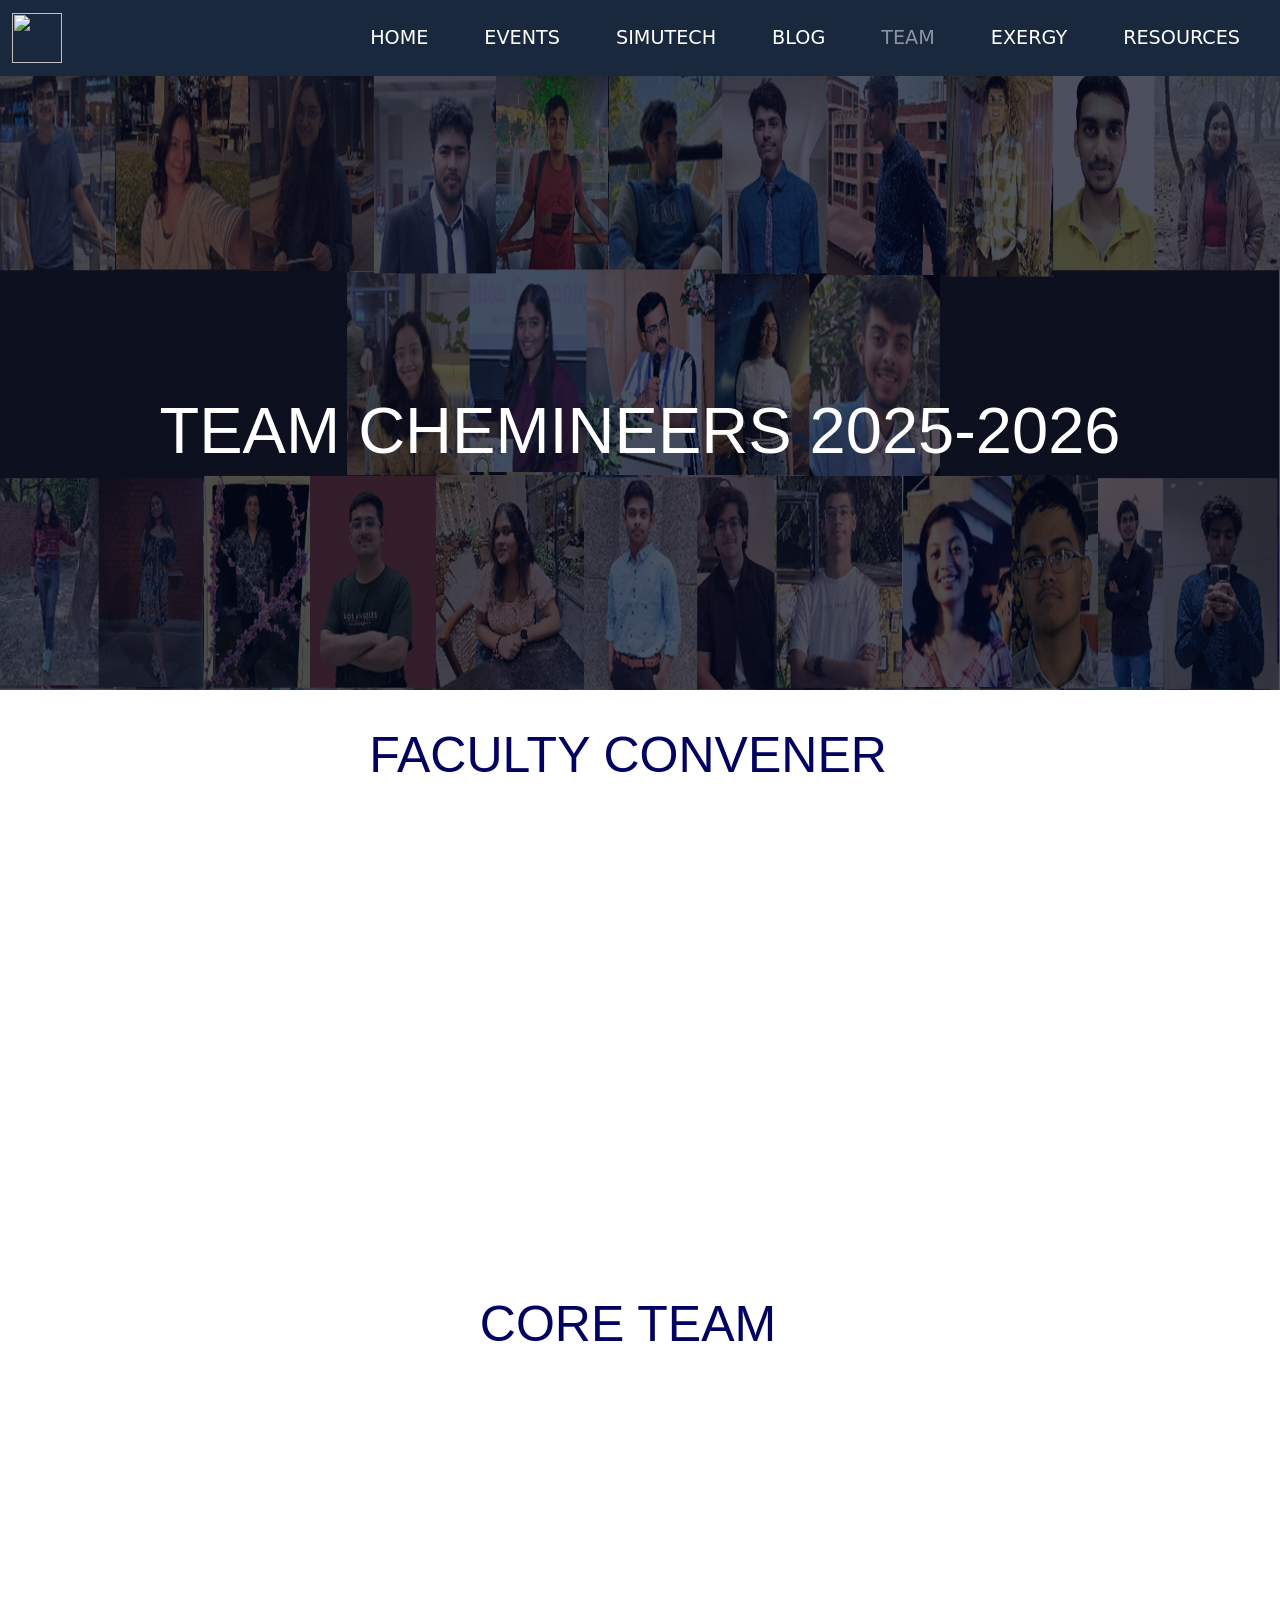
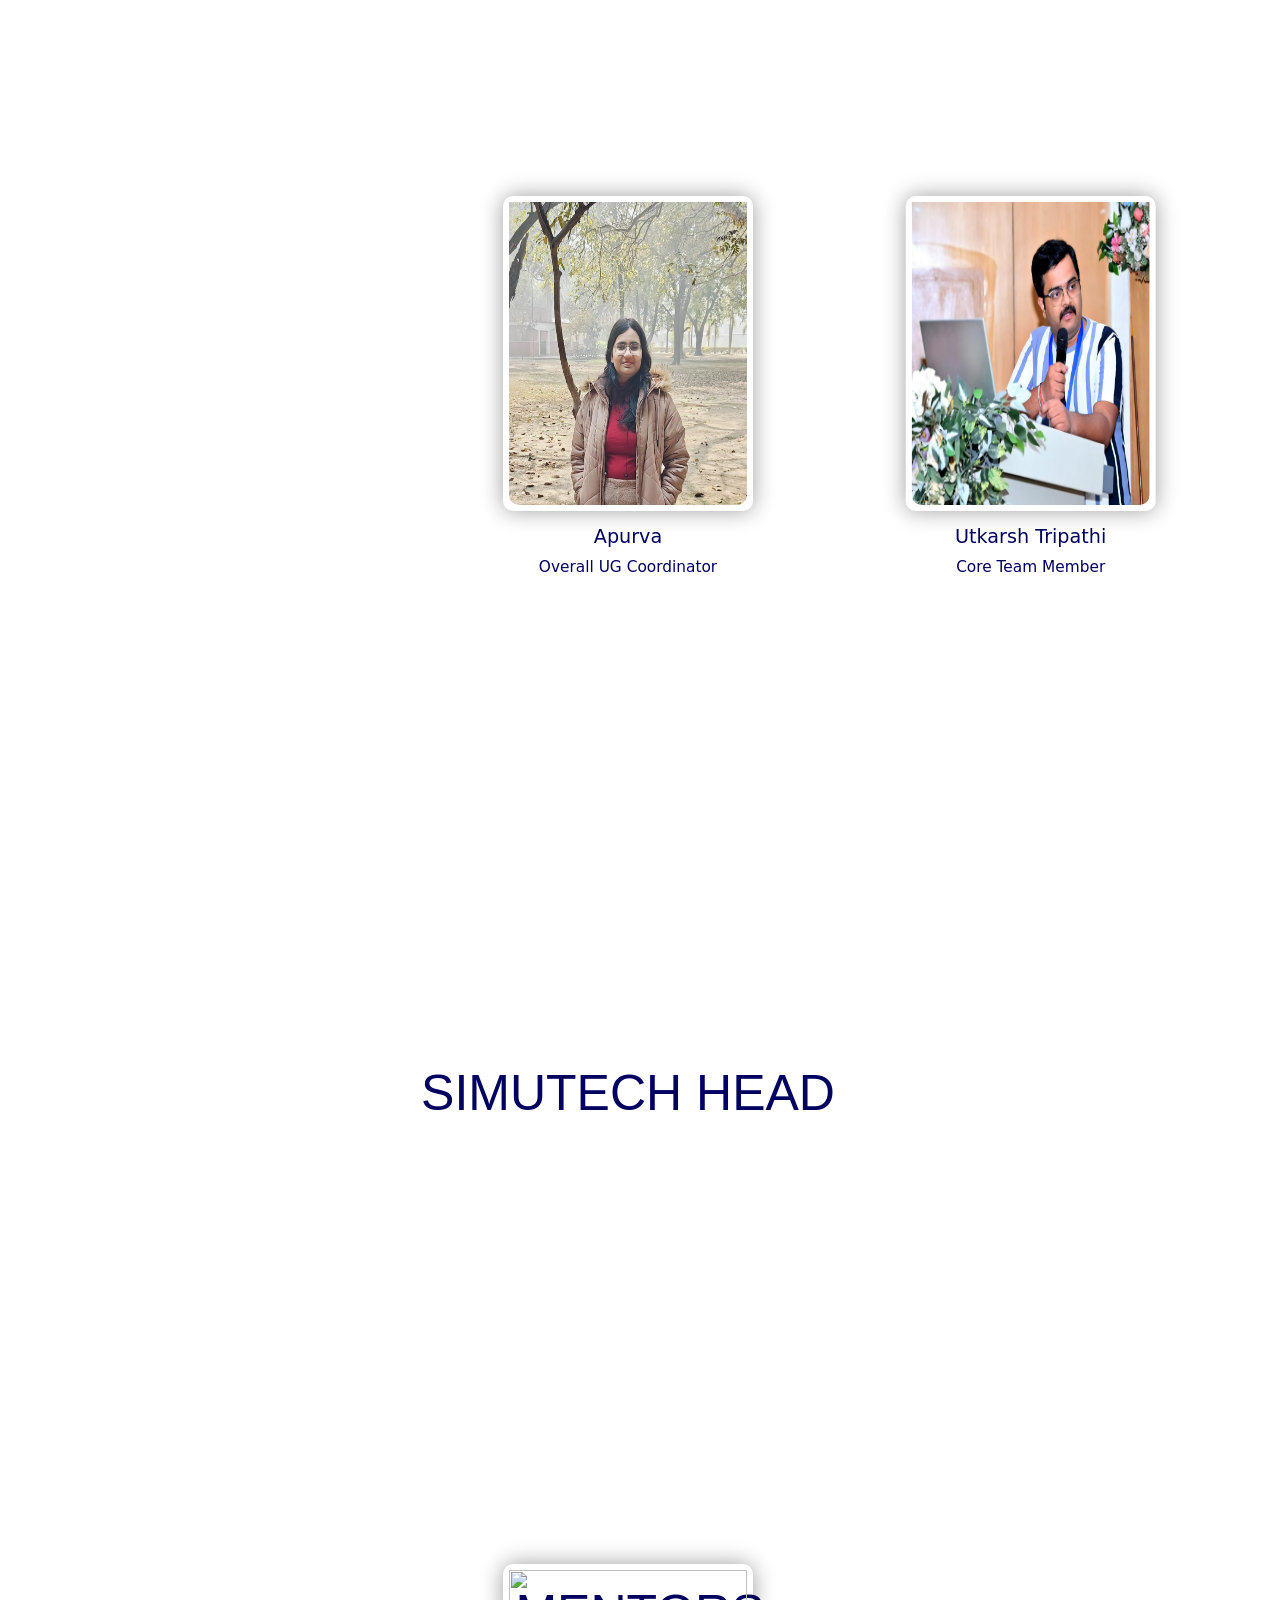
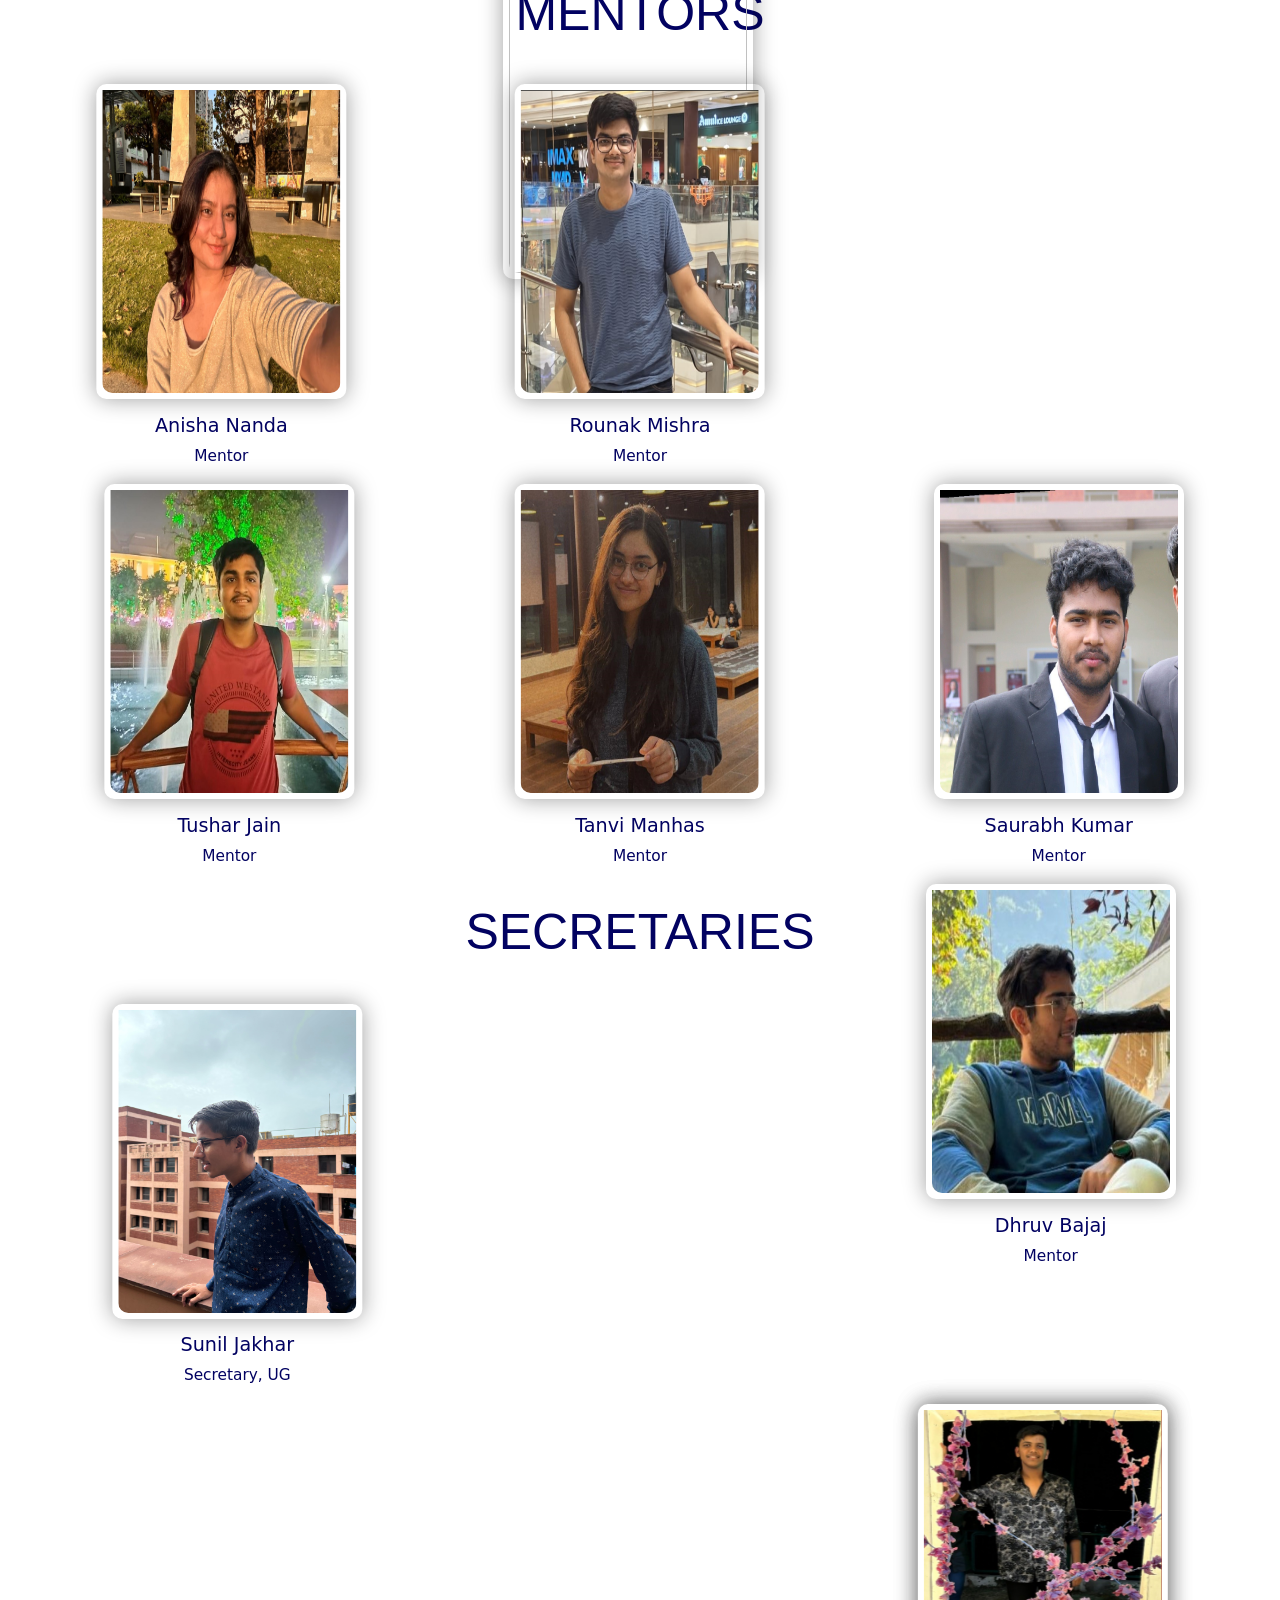
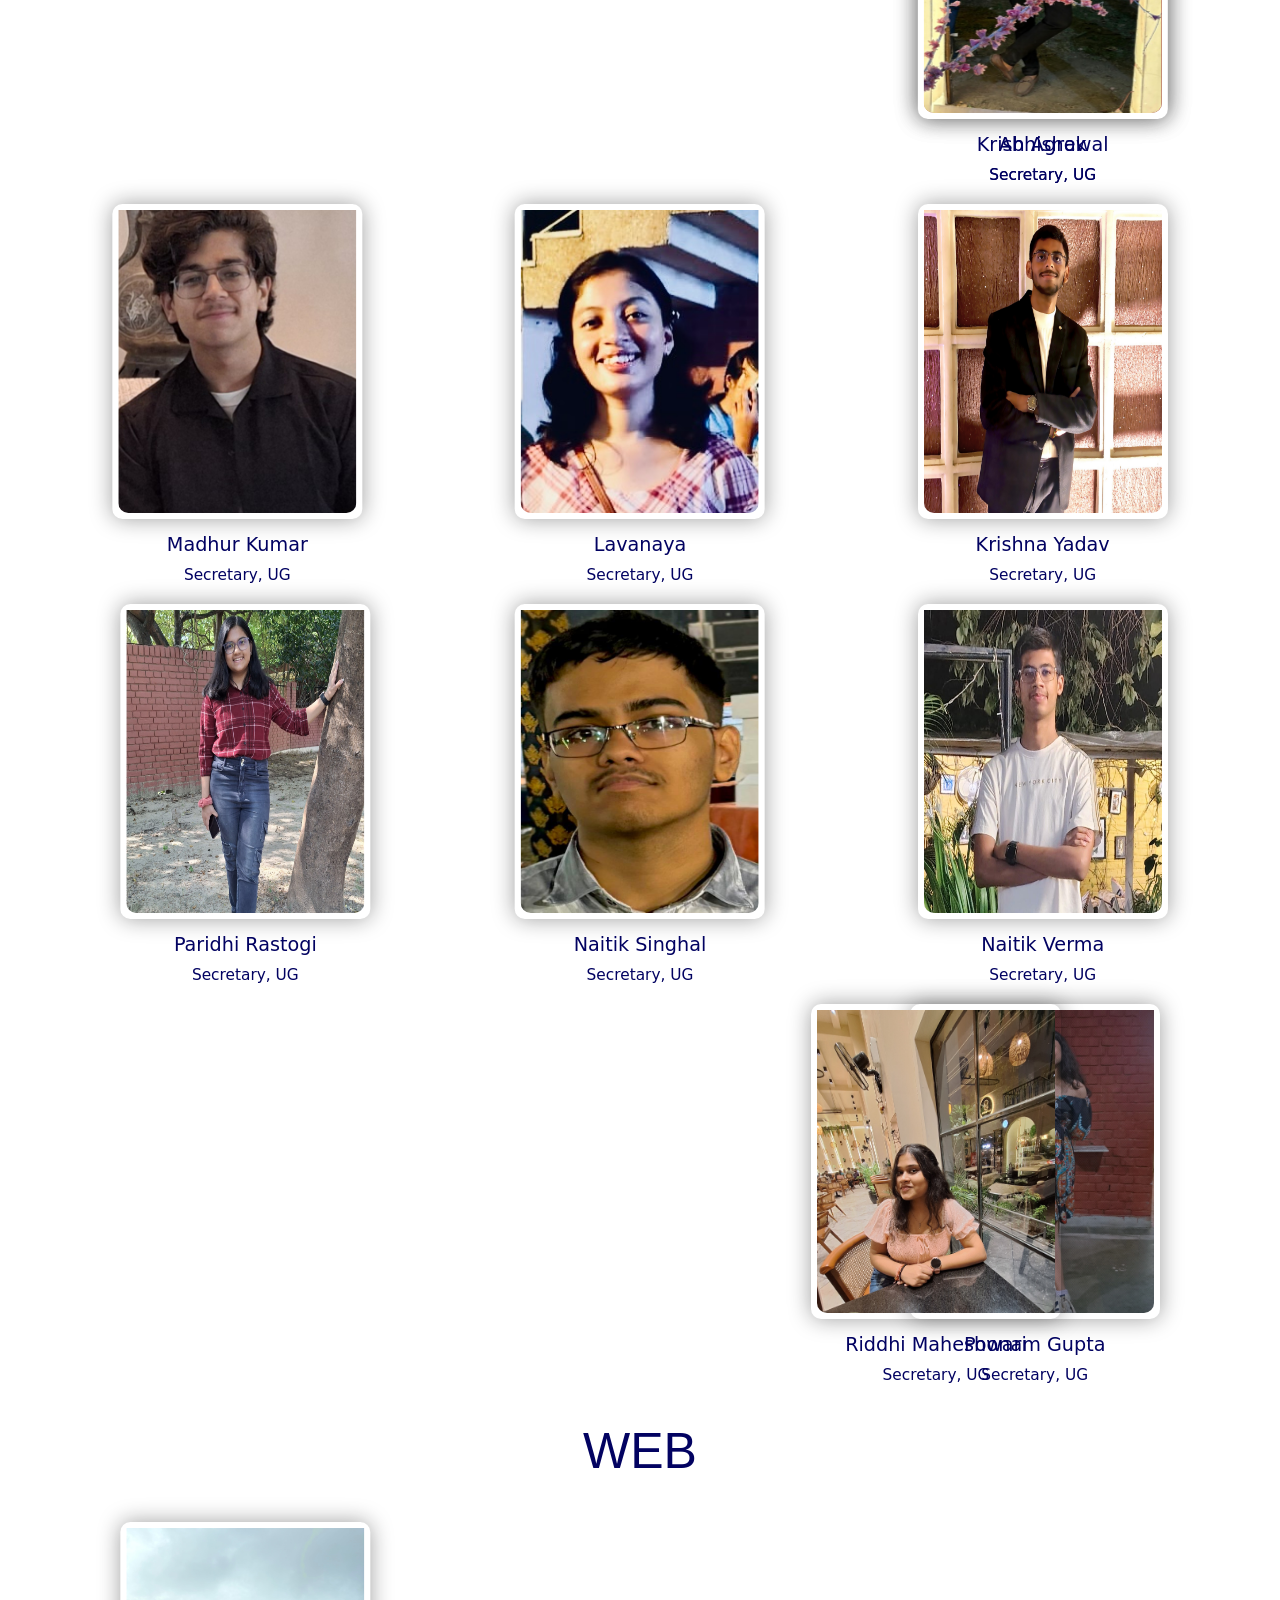
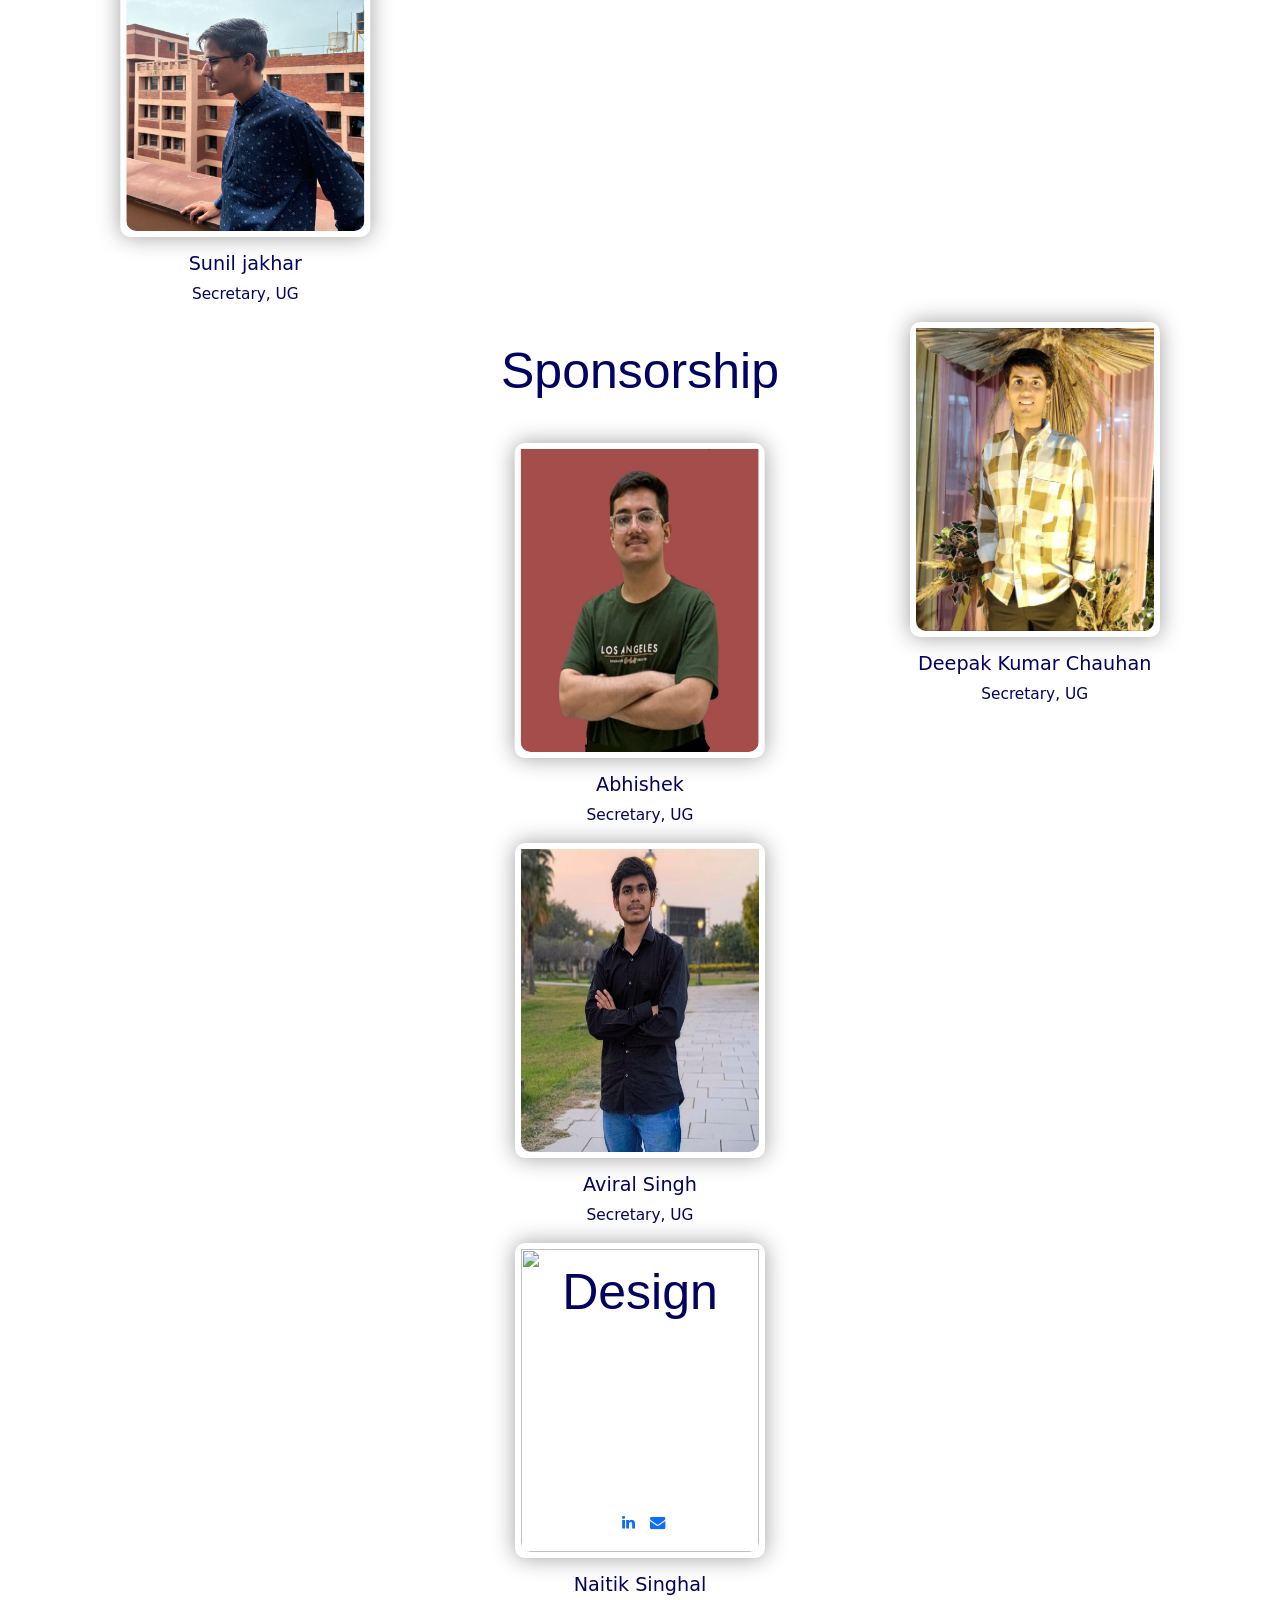
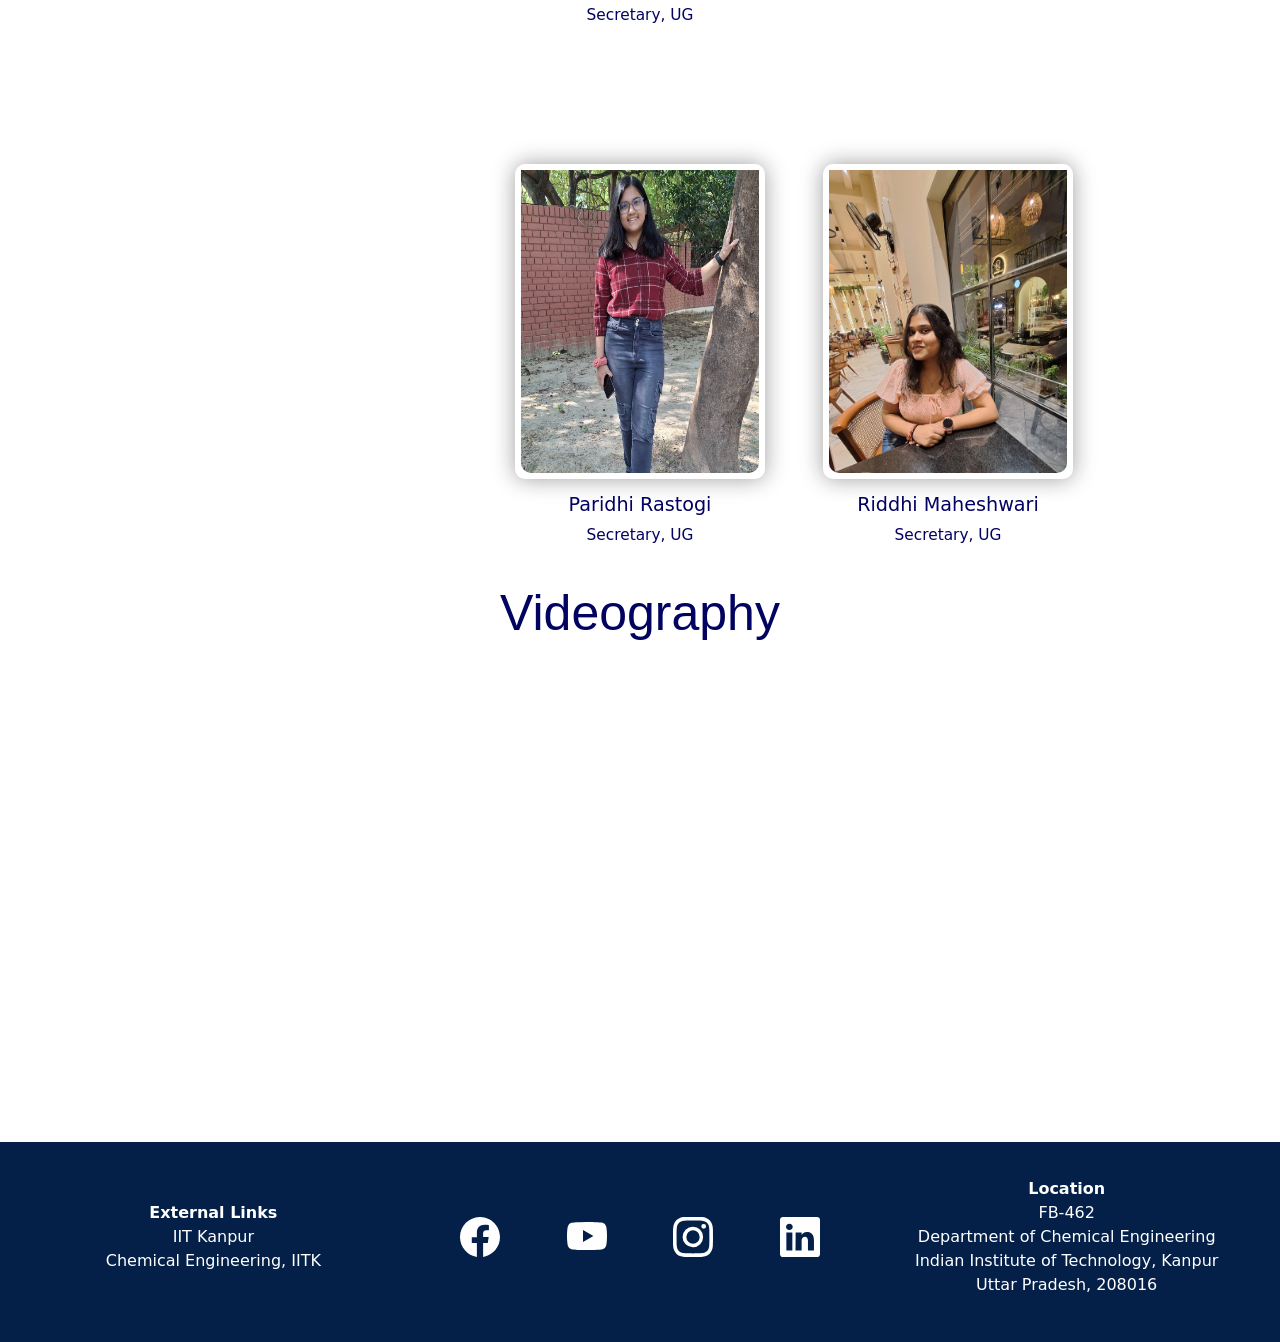
==== commit a6902014: "team.html" ====
--- a/team.html
+++ b/team.html
@@ -353,7 +353,7 @@
               <div class="col" data-aos="slide-left" data-aos-duration="500">
             <div class="n-card">
               <div class="img">
-                <img src="./assets/anurag.png" height="200" />
+                <img src="./assets/Anurag.png" height="200" />
               </div><div class="social-links">
                 <a
                   href="https://www.linkedin.com/in/anurag-6b6252307/"
@@ -502,7 +502,7 @@
             <div class="n-card">
                 <div class="img">
                     <img
-                      src="./assets/saurabh sinha.jpg"
+                      src="./assets/Saurabh Sinha.jpg"
                       height="200"
                     />
                   </div><div class="social-links">
@@ -1705,4 +1705,4 @@
     <script src="script1.js"></script>
 </body>
 
-</html>+</html>
